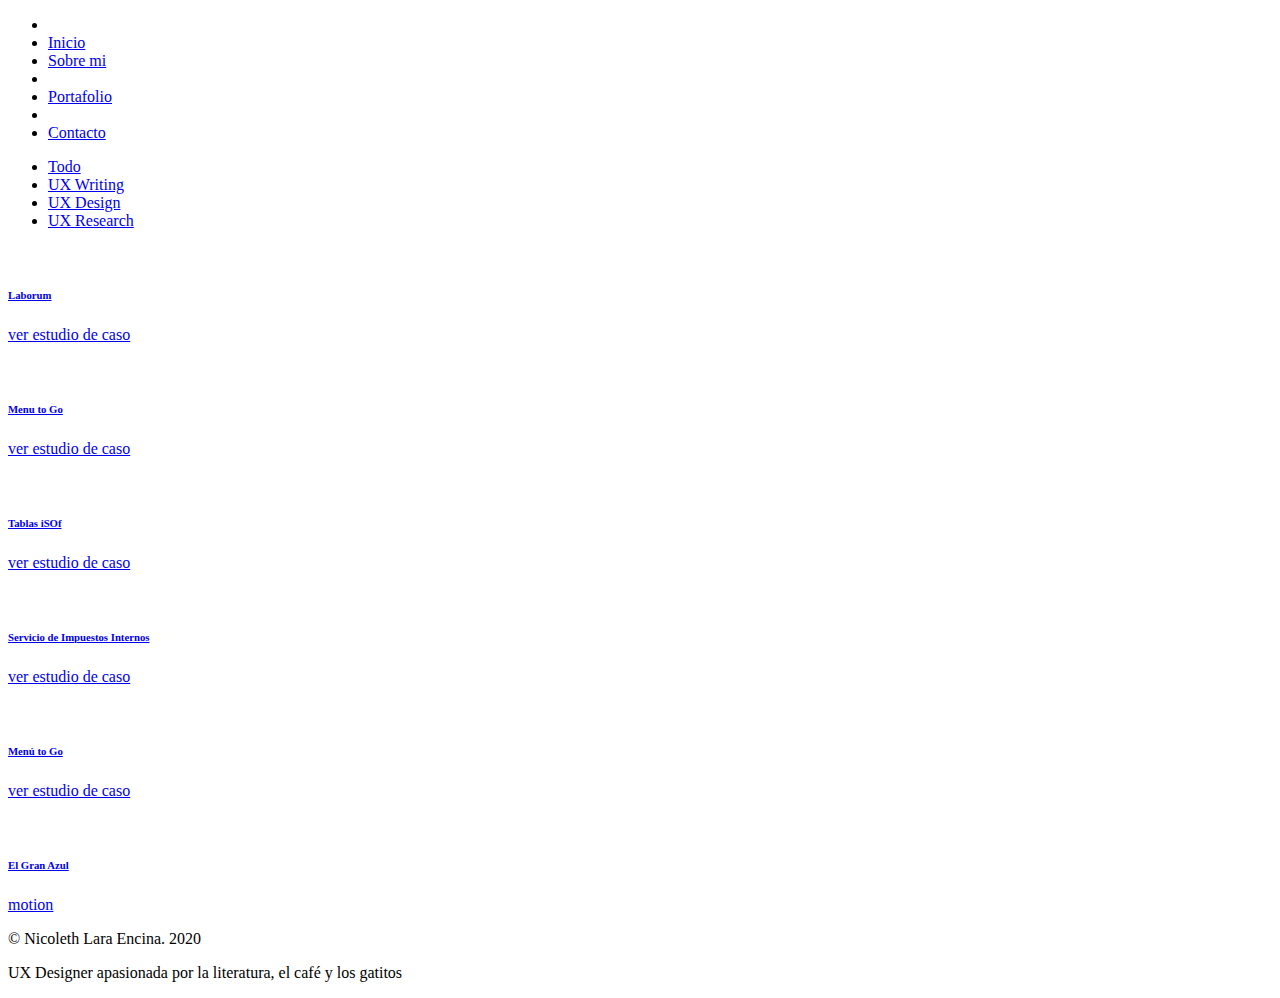
==== pallas template/work3.html @ 093571be "actualizacion" ====
﻿<!DOCTYPE html>
<!--[if IE 8]><html class="no-js lt-ie9" lang="en"> <![endif]-->
<!--[if gt IE 8]>
<!--><html class="no-js" lang="en"><!--<![endif]-->
<head>

	<!-- Basic Page Needs
  ================================================== -->
	<meta charset="utf-8">
	<title>Nicoleth Portafolio</title>
	<meta name="description" content="">
	<meta name="author" content="">

	<!-- Mobile Specific Metas
  ================================================== -->
	<meta name="viewport" content="width=device-width, initial-scale=1, maximum-scale=1">
	
	
	
	<!-- CSS
  ================================================== -->
	<link rel="stylesheet" href="css/base.css"/>
	<link rel="stylesheet" href="css/skeleton.css"/>
	<link rel="stylesheet" href="css/layout.css"/>
	<link rel="stylesheet" href="css/font-awesome.css" />
	<link rel="stylesheet" href="css/retina.css"/>
	<link rel="stylesheet" href="css/animsition.min.css"/>
	

		
	<!-- Favicons
	================================================== -->
	<link rel="shortcut icon" href="favicon.png">
	<link rel="apple-touch-icon" href="apple-touch-icon.png">
	<link rel="apple-touch-icon" sizes="72x72" href="apple-touch-icon-72x72.png">
	<link rel="apple-touch-icon" sizes="114x114" href="apple-touch-icon-114x114.png">
	
	
	
</head>
<body>	

	<div class="animsition">
	
	<!-- MENU
    ================================================== -->	

		<div id="menu-wrap" class="menu-back cbp-af-header">
			<div class="container">
				<div class="sixteen columns">
					<div class="logo"></div>
					<ul class="slimmenu">
						<li>
					
								<li> 
									<a  class="animsition-link" href="index.html">Inicio</a>
								</li>
							
					
						</li>
						<li>
							<a href="about.html" class="animsition-link">Sobre mi</a>
						</li>
						<li>
						
						
								<li>
									<a  class="animsition-link active-menu" href="work3.html">Portafolio</a>
								</li>
								
						
						</li>
					
						<li>
					
								<li>
									<a  class="animsition-link" href="contact1.html">Contacto</a>
								</li>
						
						</li>
						
					</ul>
				</div>
			</div>
		</div>	
		
	<!-- Primary Page Layout
	================================================== -->


	<section class="section white-background portfolio-padding-top-bottom-1">
		<div class="container">			
			<div class="sixteen columns">
				<div id="portfolio-filter">
					<ul id="filter">
						<li><a href="#" class="current" data-filter="*" title="">Todo</a></li>
						<li><a href="#" data-filter=".branding" title="">UX Writing</a></li>
						<li><a href="#" data-filter=".photo" title="">UX Design</a></li>
						<li><a href="#" data-filter=".motion" title="">UX Research</a></li>
						
					</ul>
				</div>
			</div>	
		</div>
		
			<div id="projects-grid">
				<a href="project1.html" class="animsition-link">
					<div class="portfolio-box-1 box-half branding motion">
						<div class="mask-1"></div>
						<img src="images/portfolio/cartalaborum1.jpeg" alt="">
						<h6>Laborum</h6>
						<div class="line-mask"></div>
						<p>ver estudio de caso</p>
					</div>
				</a>
				<a href="project2.html" class="animsition-link">
					<div class="portfolio-box-1 box-half photo motion">
						<div class="mask-1"></div>
						<img src="images/portfolio/MTG1.jpg" alt="">
						<h6>Menu to Go</h6>
						<div class="line-mask"></div>
						<p>ver estudio de caso</p>
					</div>
				</a>
				<a href="project3.html" class="animsition-link">
					<div class="portfolio-box-1 box-half branding photo motion">
						<div class="mask-1"></div>
						<img src="images/portfolio/cartaisof.jpg" alt="">
						<h6>Tablas iSOf</h6>
						<div class="line-mask"></div>
						<p>ver estudio de caso</p>
					</div>
				</a>
				<a href="project4.html" class="animsition-link">
					<div class="portfolio-box-1 box-half photo motion">
						<div class="mask-1"></div>
						<img src="images/portfolio/cartamenu.jpg" alt="">
						<h6>Servicio de Impuestos Internos</h6>
						<div class="line-mask"></div>
						<p>ver estudio de caso</p>
					</div>
				</a>
				<a href="project5.html" class="animsition-link">
					<div class="portfolio-box-1 box-half photo motion">
						<div class="mask-1"></div>
						<img src="images/portfolio/24.jpg" alt="">
						<h6>Menú to Go</h6>
						<div class="line-mask"></div>
						<p>ver estudio de caso</p>
					</div>
				</a>
				<a href="project6.html" class="animsition-link">
					<div class="portfolio-box-1 box-half motion">
						<div class="mask-1"></div>
						<img src="images/portfolio/30.jpg" alt="">
						<h6>El Gran Azul</h6>
						<div class="line-mask"></div>
						<p>motion</p>
					</div>
				</a>
				<!--<a href="project7.html" class="animsition-link">
					<div class="portfolio-box-1 box-half photo">
						<div class="mask-1"></div>
						<img src="images/portfolio/3.jpg" alt="">
						<h6>Concept Design</h6>
						<div class="line-mask"></div>
						<p>photo</p>
					</div>
				</a>
				<a href="project8.html" class="animsition-link">
					<div class="portfolio-box-1 box-half branding">
						<div class="mask-1"></div>
						<img src="images/portfolio/2.jpg" alt="">
						<h6>LOUD</h6>
						<div class="line-mask"></div>
						<p>branding</p>
					</div>
				</a>
				<a href="project9.html" class="animsition-link">
					<div class="portfolio-box-1 box-half web">
						<div class="mask-1"></div>
						<img src="images/portfolio/11.jpg" alt="">
						<h6>Demeter</h6>
						<div class="line-mask"></div>
						<p>web</p>
					</div>
				</a>
				<a href="project10.html" class="animsition-link">
					<div class="portfolio-box-1 box-half photo">
						<div class="mask-1"></div>
						<img src="images/portfolio/10.jpg" alt="">
						<h6>KixBox SS/14</h6>
						<div class="line-mask"></div>
						<p>photo</p>
					</div>
				</a>-->
			</div>
	</section>
	
	<footer class="footer no-shadow">
		<div class="container">
			<div class="sixteen columns">
				<!-- <div class="footer-social">
					<a href="#">twitter</a>
					<a href="#">github</a>
					<a href="#">facebook</a>
					<a href="#">google +</a>
				</div> -->
			</div>
		</div>
		<div class="container">
			<div class="sixteen columns">
				<div class="footer-copy-text">
					<p>© Nicoleth Lara Encina. 2020</p>
					<p>UX Designer apasionada por la literatura, el café y los gatitos</p>
				</div>
			</div>
		</div>
	</footer> 	
		
	</div>		

		
	<!-- JAVASCRIPT
    ================================================== -->
<script type="text/javascript" src="js/jquery.js"></script>	
<script type="text/javascript" src="js/modernizr.custom.js"></script> 	
<script type="text/javascript" src="js/jquery.animsition.min.js"></script>
<script type="text/javascript">
(function($) { "use strict";
	$(document).ready(function() {
	  
	  $(".animsition").animsition({
	  
		inClass               :   'zoom-in-sm',
		outClass              :   'zoom-out-sm',
		inDuration            :    800,
		outDuration           :    800,
		linkElement           :   '.animsition-link', 
		// e.g. linkElement   :   'a:not([target="_blank"]):not([href^=#])'
		loading               :    true,
		loadingParentElement  :   'body', //animsition wrapper element
		loadingClass          :   'animsition-loading',
		unSupportCss          : [ 'animation-duration',
								  '-webkit-animation-duration',
								  '-o-animation-duration'
								],
		//"unSupportCss" option allows you to disable the "animsition" in case the css property in the array is not supported by your browser. 
		//The default setting is to disable the "animsition" in a browser that does not support "animation-duration".
		
		overlay               :   false,
		
		overlayClass          :   'animsition-overlay-slide',
		overlayParentElement  :   'body'
	  });
	});  
})(jQuery);
</script>
<script type="text/javascript" src="js/jquery.easing.js"></script>
<script type="text/javascript" src="js/retina-1.1.0.min.js"></script>
<script type="text/javascript" src="js/classie.js"></script>
<script type="text/javascript" src="js/cbpAnimatedHeader.min.js"></script>
<script type="text/javascript" src="js/menu.js"></script> 	
<script type="text/javascript" src="js/scroll.js"></script>
<script type="text/javascript" src="js/imagesloaded.pkgd.min.js"></script> 
<script type="text/javascript" src="js/masonry.js"></script> 
<script type="text/javascript" src="js/isotope.js"></script> 
<script type="text/javascript" src="js/custom-work3.js"></script>  	  
<!-- End Document
================================================== -->
</body>
</html>
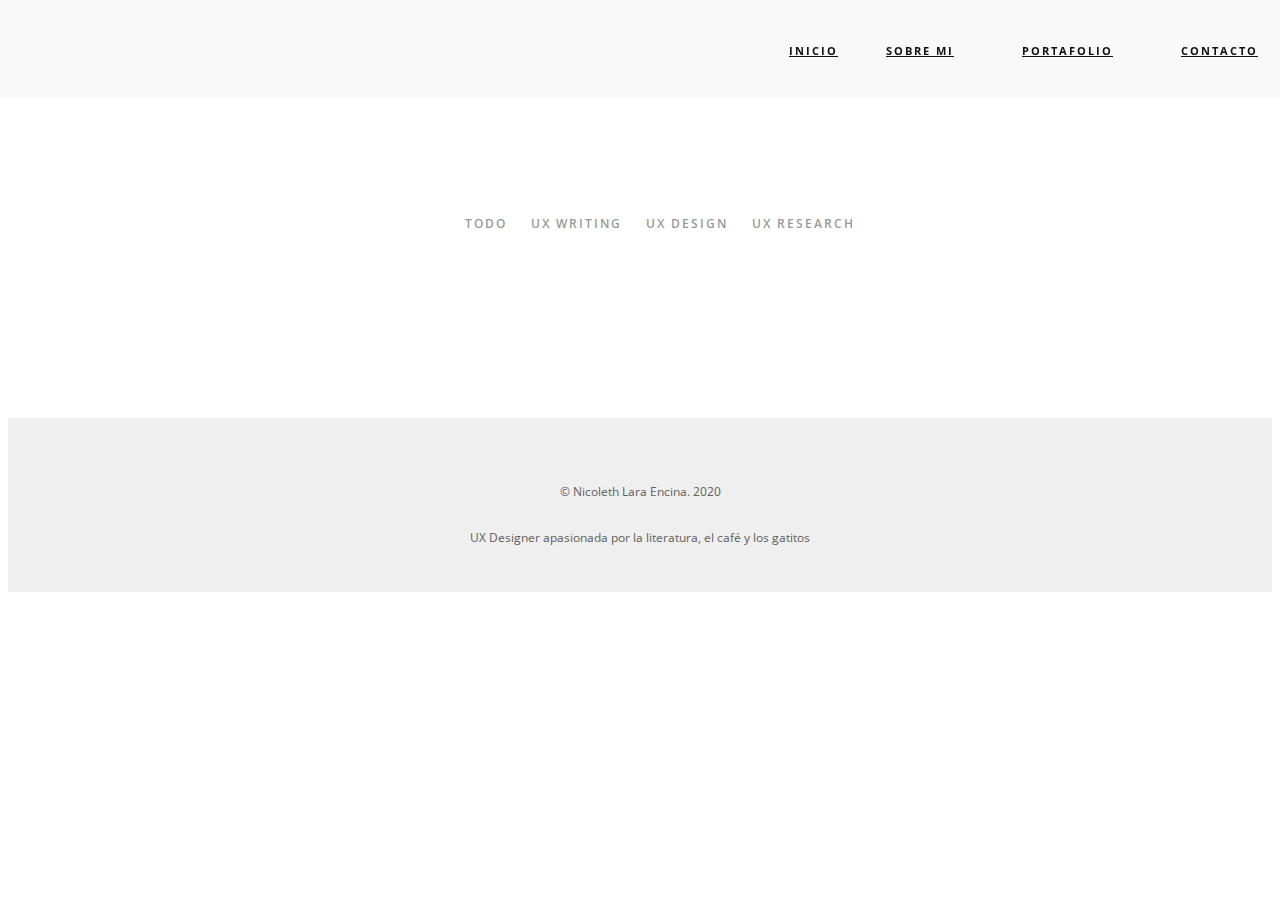
==== commit 97572820: "borre proyectos vacios" ====
--- a/pallas template/work3.html
+++ b/pallas template/work3.html
@@ -122,7 +122,7 @@
 						<p>ver estudio de caso</p>
 					</div>
 				</a>
-				<a href="project3.html" class="animsition-link">
+				<!-- <a href="project3.html" class="animsition-link">
 					<div class="portfolio-box-1 box-half branding photo motion">
 						<div class="mask-1"></div>
 						<img src="images/portfolio/cartaisof.jpg" alt="">
@@ -157,7 +157,7 @@
 						<div class="line-mask"></div>
 						<p>motion</p>
 					</div>
-				</a>
+				</a> -->
 				<!--<a href="project7.html" class="animsition-link">
 					<div class="portfolio-box-1 box-half photo">
 						<div class="mask-1"></div>
--- a/pallas template/css/layout.css
+++ b/pallas template/css/layout.css
@@ -0,0 +1,3274 @@
+
+@import url(http://fonts.googleapis.com/css?family=Open+Sans:300italic,400italic,600italic,700italic,800italic,400,300,600,700,800&subset=latin,cyrillic-ext,greek-ext,greek,vietnamese,latin-ext,cyrillic);
+@import url(http://fonts.googleapis.com/css?family=Satisfy);
+
+
+@import url("colors/color.css");
+
+
+/* #Loading Logo
+================================================== */
+
+.animsition-loading:after{
+	position:fixed;
+	top:50%;
+	width:100%;
+	margin-top:40px;
+    font-family: 'Playball', cursive;
+	font-size:32px;
+	text-align:center;
+	content:"";
+	letter-spacing:3px;
+}
+
+
+
+
+/* #Navigation
+================================================== */
+
+#menu-wrap{
+    position: fixed;
+	padding-bottom:10px;
+	width:100%;
+	z-index:500;
+	top:0;
+	left:0;
+}
+#menu-wrap .container .columns  { 
+	margin-top: 10px;
+	margin-bottom: 10px;
+}
+.menu-back{
+	background: rgba(247,247,247,.8);
+	-webkit-transition : all 0.3s ease-out;
+	-moz-transition : all 0.3s ease-out;
+	-o-transition :all 0.3s ease-out;
+	transition : all 0.3s ease-out;
+}
+
+
+.cbp-af-header {
+	-webkit-transition : all 0.3s ease-out;
+	-moz-transition : all 0.3s ease-out;
+	-o-transition :all 0.3s ease-out;
+	transition : all 0.3s ease-out;
+}
+
+.cbp-af-header.cbp-af-header-shrink {
+	background: rgba(247,247,247,.95);
+	-webkit-transition : all 0.3s ease-out;
+	-moz-transition : all 0.3s ease-out;
+	-o-transition :all 0.3s ease-out;
+	transition : all 0.3s ease-out;
+}
+.cbp-af-header.cbp-af-header-shrink .logo{
+	width:86px;
+	height:16px;
+	top:32px;
+	background:url('../images/logo.png') no-repeat center center;
+	background-size:86px 16px;
+	-webkit-transition : all 0.3s ease-out;
+	-moz-transition : all 0.3s ease-out;
+	-o-transition :all 0.3s ease-out;
+	transition : all 0.3s ease-out;
+}
+
+.cbp-af-header.cbp-af-header-shrink ul.slimmenu {
+	margin-top:1px;
+	margin-bottom:0;
+	-webkit-transition : all 0.3s ease-out;
+	-moz-transition : all 0.3s ease-out;
+	-o-transition :all 0.3s ease-out;
+	transition : all 0.3s ease-out;
+}
+.cbp-af-header.cbp-af-header-shrink ul.slimmenu li:first-child {
+	background:none;
+}
+.cbp-af-header.cbp-af-header-shrink ul.slimmenu li ul li:first-child { 
+	background:none; 
+}
+ul.slimmenu li ul li a {
+    color: #000;
+}
+ul.slimmenu li ul li a:hover {
+}
+ul.slimmenu li ul li { 
+	background:none;
+	padding-left:0; }
+	
+ul.slimmenu li ul {
+	background:rgba(255,255,255,.95);
+	box-shadow: 0 0 15px rgba(0,0,0,0.2);
+}
+
+
+
+
+
+
+.logo{
+	position:absolute;
+	width:100px;
+	height:100px;
+	z-index:10000;
+	left:40px;
+	top:15px;
+	background:url('../images/logo.png') no-repeat center center;
+	background-size:100px 100px;
+	-webkit-transition : all 0.3s ease-out;
+	-moz-transition : all 0.3s ease-out;
+	-o-transition :all 0.3s ease-out;
+	transition : all 0.3s ease-out;
+}
+
+
+
+.menu-collapser {
+    position: relative;
+    width: 100%;
+    height: 48px;
+    line-height: 48px;
+    font-size: 16px;
+    padding: 0 8px;
+    box-sizing: border-box;
+    -moz-box-sizing: border-box;
+    -webkit-box-sizing: border-box
+	-webkit-transition : all 0.3s ease-out;
+	-moz-transition : all 0.3s ease-out;
+	-o-transition :all 0.3s ease-out;
+	transition : all 0.3s ease-out;
+}
+
+.collapse-button {
+    position: absolute;
+    right: 8px;
+    top: 60%;
+    width: 40px;
+    background-image: linear-gradient(to bottom, #151515, #040404);
+    background-repeat: repeat-x;
+    border-style: solid;
+    border-width: 1px;
+    color: #000;
+    box-shadow: 0 1px 0 rgba(255, 255, 255, 0.1) inset, 0 1px 0 rgba(255, 255, 255, 0.075);
+    padding: 7px 10px;
+    text-shadow: 0 -1px 0 rgba(0, 0, 0, 0.25);
+    cursor: pointer;
+    font-size: 14px;
+    text-align: center;
+
+    transform: translate(0, -50%);
+    -o-transform: translate(0, -50%);
+    -ms-transform: translate(0, -50%);
+    -moz-transform: translate(0, -50%);
+    -webkit-transform: translate(0, -50%);
+
+    box-sizing: border-box;
+    -moz-box-sizing: border-box;
+    -webkit-box-sizing: border-box
+}
+.collapse-button:hover, .collapse-button:focus {
+    background-image: none;
+    background-color: #040404;
+    color: #FFF;
+}
+.collapse-button .icon-bar {
+    background-color: #fff;
+    border-radius: 1px 1px 1px 1px;
+    box-shadow: 0 1px 0 rgba(0, 0, 0, 0.25);
+    display: block;
+    height: 2px;
+    width: 18px;
+    margin: 2px 0;
+}
+
+ul.slimmenu {
+	padding-top:10px;
+	padding-right:10px;
+	text-align:right;
+	margin-top:23px;
+	margin-bottom:20px;
+	-webkit-transition : all 0.3s ease-out;
+	-moz-transition : all 0.3s ease-out;
+	-o-transition :all 0.3s ease-out;
+	transition : all 0.3s ease-out;
+}
+ul.slimmenu li {
+    position: relative;
+    display: inline-block;
+	background:url('../images/line.png') 0 14px no-repeat;
+	background-size:15px 10px;
+	padding-left:20px;
+	-webkit-transition : all 0.3s ease-out;
+	-moz-transition : all 0.3s ease-out;
+	-o-transition :all 0.3s ease-out;
+	transition : all 0.3s ease-out;
+}
+ul.slimmenu > li {}
+ul.slimmenu > li:first-child { border-left: 0 }
+ul.slimmenu > li:last-child { margin-right: 0 }
+ul.slimmenu li a {
+    display: block;
+    color: #111111;
+    padding: 10px 0px;
+	cursor:pointer;
+    margin: 0px 12px;
+	font-family: 'Open Sans', sans-serif;
+	font-weight:700;
+	text-transform:uppercase;
+	letter-spacing:2px;
+    border-bottom:1px solid rgba(0,0,0,0);
+    font-size: 11px;
+    -webkit-transition: all 300ms linear;
+    -moz-transition: all 300ms linear;
+    -o-transition: all 300ms linear;
+    -ms-transition: all 300ms linear;
+    transition: all 300ms linear; 
+}
+ul.slimmenu li a:hover {
+    text-decoration: none;
+}
+ul.slimmenu li {
+}
+ul.slimmenu li:first-child {
+	background:none;
+}
+
+ul.slimmenu li .sub-collapser {
+    position: absolute;
+    right: 0;
+    top: 0;
+    width: 48px;
+    height: 100%;
+    z-index: 999;
+    cursor: pointer;
+}
+ul.slimmenu li .sub-collapser:before {
+	display:none;
+}
+ul.slimmenu li .sub-collapser > i {
+	display:none;
+}
+ul.slimmenu li ul {
+    margin: 0;
+    list-style-type: none;
+}
+ul.slimmenu li ul a{
+    font-size:10px;
+}
+ul.slimmenu li ul li:first-child { 
+	background:none; }
+ul.slimmenu li ul li {
+	background:none;
+	padding-left:0; }
+ul.slimmenu li > ul {
+    display: none;
+    position: absolute;
+	text-align:left;
+    left: 0;
+    top: 100%;
+    z-index: 999;
+    width: 140%;
+}
+ul.slimmenu li > ul > li ul {
+    display: none;
+    position: absolute;
+    left: 100%;
+    top: 0;
+    z-index: 999;
+    width: 100%;
+}
+ul.slimmenu.collapsed {
+	padding:0;
+	margin:0;
+}
+ul.slimmenu.collapsed li {
+    display: block;
+    width: 100%;
+    box-sizing: border-box;
+    -moz-box-sizing: border-box;
+    -webkit-box-sizing: border-box;
+}
+ul.slimmenu.collapsed li a {
+    display: block;
+    border-bottom: 1px solid rgba(0, 0, 0, 0);
+    box-sizing: border-box;
+    -moz-box-sizing: border-box;
+    -webkit-box-sizing: border-box
+}
+ul.slimmenu.collapsed li .sub-collapser {
+    height: 40px;
+}
+ul.slimmenu.collapsed li > ul {
+    display: none;
+    position: static;
+}
+
+/* #Home
+================================================== */
+
+.section {
+	position:relative;
+	width:100%;
+}
+.padding-top-bottom{
+	padding-top:140px;
+	padding-bottom:140px;
+}
+.padding-top{
+	padding-top:140px;
+}
+.padding-top-big{
+	padding-top:200px;
+}
+.padding-bottom{
+	padding-bottom:140px;
+}
+.white-background {
+	background-color:#fff;
+}
+
+.grey-background {
+	background-color:#f9f9f9;
+}
+.shadow-sec{
+    box-shadow: 0 0 40px rgba(0, 0, 0, 0.2);
+}
+.hidden-sec{
+    overflow:hidden;
+}
+
+.section-header-text {
+	font-family: 'Montserrat', sans-serif;
+	position:relative;
+	width:100%;
+}
+.section-header-text h4{
+	padding-bottom:10px;
+	text-align:center;
+	color: #212121;
+	font-size: 28px;
+}
+.section-header-text p{
+	font-weight:700;
+	font-size: 15px;
+	line-height:24px;
+	color:#999999;
+	letter-spacing:3px;
+	text-align:center;
+	padding-bottom:20px;
+}
+.section-header-text .line-header{
+	position:relative;
+	width:30px;
+	height:2px;
+	display:block;
+	margin:0 auto;
+	text-align:center;
+}
+
+
+
+.section-header-text-left {
+	position:relative;
+	width:100%;
+}
+.section-header-text-left h4{
+	padding-bottom:10px;
+	text-align:left;
+	color: #212121;
+}
+.section-header-text-left p{
+	font-weight:700;
+	font-size: 15px;
+	line-height:24px;
+	color:#999999;
+	letter-spacing:3px;
+	text-align:left;
+	padding-bottom:20px;
+}
+.section-header-text-left .line-header{
+	position:relative;
+	width:30px;
+	height:2px;
+	display:block;
+}
+
+
+
+
+
+
+
+.section-big-header-text {
+	position:relative;
+	width:100%;
+}
+.section-big-header-text h2{
+	padding-bottom:30px;
+	text-align:left;
+	color: #212121;
+}
+.section-big-header-text p{
+	font-weight:400;
+	font-size: 16px;
+	line-height:28px;
+	color:#777777;
+	letter-spacing:3px;
+	text-align:left;
+	padding-top:50px;
+}
+.section-big-header-text .line-big-header{
+	position:relative;
+	width:30px;
+	height:2px;
+	display:block;
+}
+.text-bottom-margin{
+	padding-bottom:25px;
+}
+
+
+
+
+
+/* #Slider
+================================================== */
+
+#gallery {
+	position: absolute;
+	width: 100%;
+	height: 700px;
+	top: 0;
+	left: 0;
+}
+#controls div {
+}
+#controls div:hover:not(.counter) {
+}
+#controls div:not(.counter) {
+}
+#controls div.sel {
+}	
+.prev {
+	top:50%;
+	margin-top:10px;
+	position:absolute;
+	cursor:pointer;
+	opacity:1;
+	background:url('../images/arrow-left.png') no-repeat center center;
+	-webkit-transition : all 0.2s ease-out;
+	-moz-transition : all 0.2s ease-out;
+	-o-transition :all 0.2s ease-out;
+	transition : all 0.2s ease-out;
+	left:150px;
+	width:31px;
+	height:58px;
+	z-index:1000;
+}
+.next {
+	top:50%;
+	margin-top:10px;
+	position:absolute;
+	cursor:pointer;
+	opacity:1;
+	background:url('../images/arrow-right.png') no-repeat center center;
+	-webkit-transition : all 0.2s ease-out;
+	-moz-transition : all 0.2s ease-out;
+	-o-transition :all 0.2s ease-out;
+	transition : all 0.2s ease-out;
+	right:150px;
+	width:31px;
+	height:58px;
+	z-index:1000;
+}			
+.prev:hover, .next:hover {
+	opacity:.5;
+}
+.prev:active, .next:active {
+	opacity:.5;
+}
+
+/* #Video Background
+================================================== */
+
+.poster_background_home { 
+	position: absolute; 
+	bottom: 0; 
+	left: 0;
+	top:0;
+	right:0;
+	background:url('../images/1a.jpg')no-repeat center center;
+	background-size:cover;
+	width: 100%;
+	height: 100%;
+	z-index: -2;
+	overflow: hidden;
+}
+video#video_background_home { 
+	position: absolute;
+	top:50%;
+	left:50%;
+	min-width: 100%;
+	width: auto;
+	height: auto;
+	z-index: -1;
+	overflow: hidden;
+    -webkit-transform: translateX(-50%) translateY(-50%);
+    -moz-transform: translateX(-50%) translateY(-50%);
+    -ms-transform: translateX(-50%) translateY(-50%);
+    -o-transform: translateX(-50%) translateY(-50%);
+    transform: translateX(-50%) translateY(-50%);
+}
+/* youtube player
+--------------------------------------------------------*/
+
+.mb_YTVPlayer :focus {
+	outline: 0;
+}
+
+.mb_YTVPlayer{
+	display:block;
+	overflow:hidden;
+}
+
+.mbYTP_wrapper iframe{
+	max-width: 4000px !important;
+	overflow:hidden;
+}
+
+.inline_YTPlayer{
+	margin-bottom: 20px;
+	vertical-align:top;
+	position:relative;
+	left:0;
+	overflow: hidden;
+	border-radius: 4px;
+	box-shadow: 0 0 5px rgba(0,0,0,.7);
+	background: rgba(0,0,0,.5);
+}
+
+.inline_YTPlayer img{
+	border: none!important;
+	transform: none!important;
+}
+
+/*CONTROL BAR*/
+.mb_YTVPBar{
+	transition: opacity 1s;
+	width:100%;
+	height:30px;
+	padding:5px;
+	position:absolute;
+	bottom:0;
+	left:0;
+	box-sizing:padding-box;
+	text-align:left;
+	z-index: 1000;
+	font-family: 'Open Sans', sans-serif;
+	font-weight:600;
+	font-size: 13px;
+	line-height:24px;
+	opacity:.8;
+}
+
+.mb_YTVPBar:hover{
+	opacity:.9;
+}
+
+.mb_YTVPBar .buttonBar{
+	transition: all 1s;
+	background:rgba(5,5,5,.9);
+	font-family: 'Open Sans', sans-serif;
+	font-weight:600;
+	font-size: 13px;
+	line-height:24px;
+	position:absolute;
+	top:-17px;
+	left:0;
+	padding: 5px;
+	width:100%;
+	box-sizing: border-box;
+}
+.mb_YTVPBar:hover .buttonBar{
+	background:rgba(5,5,5,1);
+}
+
+.mb_YTVPBar span{
+	display:inline-block;
+	font-family: 'Open Sans', sans-serif;
+	font-weight:600;
+	font-size: 13px;
+	line-height:24px;
+	position:relative;
+	width: 30px;
+	height: 25px;
+	vertical-align: middle;
+}
+.mb_YTVPBar span.mb_YTVPTime{
+	width: 100px;
+	text-align:right;
+	float:right;
+	margin-right:20px;
+}
+
+.mb_YTVPBar span.mb_YTVPUrl,.mb_YTVPBar span.mb_OnlyYT {
+	position: absolute;
+	width: auto;
+	display:block;
+	top:6px;
+	right:20px;
+	cursor: pointer;
+}
+.mb_YTVPBar span.mb_YTVPUrl img{
+	width: 60px;
+}
+
+.mb_YTVPBar span.mb_OnlyYT {
+	left:185px;
+	right: auto;
+}
+.mb_YTVPBar span.mb_OnlyYT img{
+	width: 25px;
+}
+
+.mb_YTVPBar span.mb_YTVPUrl a{
+	color:white;
+}
+
+.mb_YTVPPlaypause,.mb_YTVPlayer .mb_YTVPPlaypause img{
+	cursor:pointer;
+	margin-left: 20px;
+}
+
+.mb_YTVPMuteUnmute{
+	cursor:pointer;
+}
+
+/*PROGRESS BAR*/
+.mb_YTVPProgress{
+	height:12px;
+	width:100%;
+	background:#111;
+	bottom:-2px;
+	left:0;
+}
+
+.mb_YTVPLoaded{
+	height:12px;
+	width:0;
+	background:#555;
+	left:0;
+}
+
+.mb_YTVTime{
+	height:12px;
+	width:0;
+	bottom:0;
+	left:0;
+	opacity:.6;
+}
+
+.YTPOverlay{
+  /*box-shadow: inset 0 0 5px rgba(0,0,0,.5);*/
+}
+
+/* #Moving Home Background
+================================================== */
+.moving-home {
+	background: url('../images/moving-home.jpg') repeat scroll;
+	position: absolute;
+	background-size:cover;
+	top: 0; 
+	left: 0; 
+	bottom: 0;
+	z-index: -1;
+	width:100%; 
+}
+
+/* #Tooltip
+================================================== */
+
+	.tipper { height: 1px; left: -99999px; position: absolute; pointer-events: none; top: -99999px; width: 1px;z-index:100000; }
+	.tipper .tipper-content { background: rgba(0, 0, 0, 0.85);box-shadow: 0 0 25px rgba(0,0,0,0.5);text-transform:uppercase; border-radius: 3px; color: #fff; display: block; float: left; font-family: 'Open Sans', sans-serif; font-size: 10px; margin: 0; padding: 6px 20px; position: relative; white-space: nowrap; }
+	.tipper .tipper-caret { background: url('../images/tipper-icon.png') no-repeat; display: block; height: 11px;  position: absolute; width: 100%; }
+
+	.tipper.right .tipper-content { box-shadow: 1px 0 3px rgba(0, 0, 0, 0.25); }
+	.tipper.right .tipper-caret { background-position: left center; left: -5px; top: 0; }
+
+	.tipper.left .tipper-content { box-shadow: -1px 0 3px rgba(0, 0, 0, 0.25); }
+	.tipper.left .tipper-caret { background-position: right center; right: -5px; top: 0; }
+
+	.tipper.top .tipper-caret,
+	.tipper.bottom .tipper-caret { display: block; float: none; height: 5px;  width: 12px;margin-left:-6px; }
+
+	.tipper.top .tipper-content { box-shadow: 0 -1px 3px rgba(0, 0, 0, 0.25); }
+	.tipper.top .tipper-caret { background-position: center bottom; bottom: -5px; left: 0; text-align:center;}
+
+	.tipper.bottom .tipper-content { box-shadow: 0 1px 3px rgba(0, 0, 0, 0.25); }
+	.tipper.bottom .tipper-caret { background-position: center top; top: -5px; left: 0; }
+
+
+
+
+
+*, *::after, *::before {
+  -webkit-box-sizing: border-box;
+  -moz-box-sizing: border-box;
+  box-sizing: border-box;
+}
+
+body::before {
+  /* never visible - this is used in jQuery to check the current MQ */
+  content: 'mobile';
+  display: none;
+}
+@media only screen and (min-width: 1170px) {
+  body::before {
+    /* never visible - this is used in jQuery to check the current MQ */
+    content: 'desktop';
+  }
+}
+
+
+.home-top {
+	position:relative;
+	width:100%;
+	background-size:cover;
+	background-repeat:no-repeat;
+	background-position:top center;
+	background-image:url('../images/home.jpg');
+}
+.home-top-slider {
+	position:relative;
+	width:100%;
+	background:#fff;
+}
+.home-top-video {
+	position:relative;
+	width:100%;
+	overflow:hidden;
+}
+
+
+a.scroll-down {
+	position:absolute;
+	left:50%;
+	bottom:40px;
+	margin-left:-23px;
+	display: block;
+	height: 46px;
+	width: 46px;
+	overflow: hidden;
+	text-indent: 100%;
+	white-space: nowrap;
+	background: url(../images/cd-icon-arrow.svg) no-repeat center center;
+	background-color:#212121;
+	background-size:25px 25px;
+    -webkit-transition: all 300ms linear;
+    -moz-transition: all 300ms linear;
+    -o-transition: all 300ms linear;
+    -ms-transition: all 300ms linear;
+    transition: all 300ms linear; 
+}
+a.scroll-down.scroll-yt {
+	bottom:70px;
+}
+
+
+.cd-intro {
+	position:absolute;
+	left:50%;
+	top:50%;
+	margin-left:-600px;
+	max-width:1200px;
+	margin-top:-140px;
+	width: 100%;
+	z-index:100;
+}
+.cd-intro h1 {
+	font-size: 50px; 
+	line-height:70px;
+	text-align: center;
+    text-transform: uppercase;
+	letter-spacing:2px
+}
+
+
+.big-text-top { 
+	position: absolute; 
+	top: 50%;
+	margin-top:-100px;
+	width: 100%;
+	font-family: 'Galano-Bold';
+	text-transform:uppercase;
+	text-align:center;
+	font-size: 50px; 
+	line-height:50px;
+	color: #fff;
+	z-index: 20; 
+}
+.big-text-top span{ 
+	background: rgba(0,0,0,.7); 
+	padding-top:15px;
+	padding-bottom:20px;
+	padding-left:45px;
+	padding-right:45px;
+}
+
+
+.small-text { 
+	position: absolute; 
+	top: 50%;
+	margin-top:35px;
+	color:#000;
+	width: 100%;
+	font-family: 'Montserrat', sans-serif;
+	text-align:center;
+	font-size: 23px; 
+	line-height:23px;
+	z-index: 20; 
+}
+
+
+.social-top{ 
+	position:absolute;
+	top:50%;
+	margin-top:100px;
+	width:100%;
+	z-index:1002;
+	height:35px;
+	text-align:center;
+}
+.list-social li {
+    padding:0; 
+    list-style: none;
+	text-align:center; 
+	width:35px;
+    display: inline-block;
+	background: #111111;
+	cursor:pointer;
+	margin-left:2px;
+    -webkit-transition: all 300ms linear;
+    -moz-transition: all 300ms linear;
+    -o-transition: all 300ms linear;
+    -ms-transition: all 300ms linear;
+    transition: all 300ms linear; 
+}
+
+.list-social li.icon-soc a {
+	font-family: 'FontAwesome';
+	font-size: 14px;
+	line-height: 35px;
+	width:35px;
+	color:#fff;
+	opacity:1;
+	margin:0;
+	padding:0;
+    -webkit-transition: all 300ms linear;
+    -moz-transition: all 300ms linear;
+    -o-transition: all 300ms linear;
+    -ms-transition: all 300ms linear;
+    transition: all 300ms linear; 
+}
+.list-social li:hover{
+}
+.list-social li:hover.icon-soc a{
+}
+
+
+@media only screen and (min-width: 1170px) {
+  .cd-section {
+    height: 100vh;
+  }
+}
+
+.cd-block, .cd-half-block {
+  -webkit-transform: translateZ(0);
+  -moz-transform: translateZ(0);
+  -ms-transform: translateZ(0);
+  -o-transform: translateZ(0);
+  transform: translateZ(0);
+  -webkit-backface-visibility: hidden;
+  backface-visibility: hidden;
+}
+
+.cd-block {
+  -webkit-transform-origin: center center;
+  -moz-transform-origin: center center;
+  -ms-transform-origin: center center;
+  -o-transform-origin: center center;
+  transform-origin: center center;
+}
+.cd-section:first-of-type .cd-block {
+  visibility: visible;
+  height: 100vh;
+  background-color: #fff;
+}
+@media only screen and (min-width: 1170px) {
+  .cd-block {
+    position: fixed;
+    width: 100%;
+    min-height: 100vh;
+    top: 0;
+    left: 0;
+    height: 100vh;
+    box-shadow: 0 0 60px rgba(0, 0, 0, 0.3);
+    visibility: hidden;
+  }
+  .cd-section:first-of-type .cd-block {
+    visibility: visible;
+  }
+  .cd-block > * {
+    visibility: visible;
+  }
+}
+
+.cd-half-block {
+  background: #ffffff;
+  color: #263b40;
+}
+.cd-half-block:nth-of-type(1) {
+  height: 60vh;
+  background-color: #263b40;
+  background-position: center center;
+  background-repeat: no-repeat;
+}
+.cd-half-block:nth-of-type(2) {
+  padding: 4em 10%;
+}
+.cd-half-block h2 {
+	text-align:left;
+	padding-bottom:30px;
+}
+.cd-half-block p {
+	text-align:left;
+}
+
+.cd-half-block h2 span{
+}
+
+
+
+.btn {
+	cursor: pointer;
+	padding: 16px 45px;
+	display: inline-block;
+	margin-top: 40px;
+	background:#414141;
+	text-transform: uppercase;
+	letter-spacing: 2px;
+	font-weight: 600;
+	color:#fff;
+	font-size: 12px;
+	line-height:12px;
+	outline: none;
+	position: relative;
+	overflow:hidden;
+    -webkit-transition: all 300ms linear;
+    -moz-transition: all 300ms linear;
+    -o-transition: all 300ms linear;
+    -ms-transition: all 300ms linear;
+    transition: all 300ms linear; 
+}
+.btn:hover {
+	color:#fff;
+}
+
+
+
+.cd-section:nth-of-type(2) .cd-half-block:first-of-type {
+  background-image: url("../images/img-1.jpg");
+  background-size: cover;
+}
+.cd-section:nth-of-type(3) .cd-half-block:first-of-type {
+  background-image: url("../images/img-2.jpg");
+  background-size: cover;
+}
+.cd-section:nth-of-type(4) .cd-half-block:first-of-type {
+  background-image: url("../images/img-3.jpg");
+  background-size: cover;
+}
+.cd-section:nth-of-type(5) .cd-half-block:first-of-type {
+  background-image: url("../images/img-4.jpg");
+  background-size: cover;
+}
+@media only screen and (min-width: 1170px) {
+  .cd-half-block {
+    height: 100vh !important;
+    width: 50%;
+    position: absolute;
+    top: 0;
+  }
+  .cd-half-block .block-text{
+    position: absolute;
+    left: 50%;
+    top: 50%;
+    bottom: auto;
+    right: auto;
+    -webkit-transform: translateX(-50%) translateY(-50%);
+    -moz-transform: translateX(-50%) translateY(-50%);
+    -ms-transform: translateX(-50%) translateY(-50%);
+    -o-transform: translateX(-50%) translateY(-50%);
+    transform: translateX(-50%) translateY(-50%);
+    width: 100%;
+    padding: 0 25%;
+  }
+  .cd-section:nth-of-type(even) .cd-half-block:first-of-type, .cd-section:nth-of-type(odd) .cd-half-block:nth-of-type(2) {
+    left: 0;
+    -webkit-transform: translateX(-100%);
+    -moz-transform: translateX(-100%);
+    -ms-transform: translateX(-100%);
+    -o-transform: translateX(-100%);
+    transform: translateX(-100%);
+  }
+  .cd-section:nth-of-type(odd) .cd-half-block:first-of-type, .cd-section:nth-of-type(even) .cd-half-block:nth-of-type(2) {
+    right: 0;
+    -webkit-transform: translateX(100%);
+    -moz-transform: translateX(100%);
+    -ms-transform: translateX(100%);
+    -o-transform: translateX(100%);
+    transform: translateX(100%);
+  }
+}
+
+.cd-vertical-nav {
+  position: fixed;
+  z-index: 3;
+  right: 2%;
+  top: 50%;
+  bottom: auto;
+  -webkit-transform: translateY(-50%);
+  -moz-transform: translateY(-50%);
+  -ms-transform: translateY(-50%);
+  -o-transform: translateY(-50%);
+  transform: translateY(-50%);
+  display: none;
+}
+.cd-vertical-nav a {
+  display: block;
+  height: 40px;
+  width: 40px;
+  /* image replace */
+  overflow: hidden;
+  text-indent: 100%;
+  white-space: nowrap;
+  background: url(../images/cd-icon-arrow.svg) no-repeat center center;
+  background-color:#212121;
+  background-size:25px 25px;
+  -webkit-transition: opacity 0.2s 0s, visibility 0.2s 0s;
+  -moz-transition: opacity 0.2s 0s, visibility 0.2s 0s;
+  transition: opacity 0.2s 0s, visibility 0.2s 0s;
+    -webkit-transition: all 300ms linear;
+    -moz-transition: all 300ms linear;
+    -o-transition: all 300ms linear;
+    -ms-transition: all 300ms linear;
+    transition: all 300ms linear; 
+}
+.cd-vertical-nav a.cd-prev {
+  -webkit-transform: rotate(180deg);
+  -moz-transform: rotate(180deg);
+  -ms-transform: rotate(180deg);
+  -o-transform: rotate(180deg);
+  transform: rotate(180deg);
+  margin-bottom: 10px;
+}
+.cd-vertical-nav a.inactive {
+  visibility: hidden;
+  opacity: 0;
+  -webkit-transition: opacity 0.2s 0s, visibility 0s 0.2s;
+  -moz-transition: opacity 0.2s 0s, visibility 0s 0.2s;
+  transition: opacity 0.2s 0s, visibility 0s 0.2s;
+}
+.cd-vertical-nav a.inactive1 {
+  visibility: hidden;
+  opacity: 0;
+  -webkit-transition: opacity 0.2s 0s, visibility 0s 0.2s;
+  -moz-transition: opacity 0.2s 0s, visibility 0s 0.2s;
+  transition: opacity 0.2s 0s, visibility 0s 0.2s;
+}
+@media only screen and (min-width: 1170px) {
+  .cd-vertical-nav {
+    display: block;
+  }
+}
+ 
+/* #Text Slider Animation
+================================================== */
+
+.rotating {
+  display: inline-block;
+  -webkit-transform-style: preserve-3d;
+  -moz-transform-style: preserve-3d;
+  -ms-transform-style: preserve-3d;
+  -o-transform-style: preserve-3d;
+  transform-style: preserve-3d;
+  -webkit-transform: rotateX(0) rotateY(0) rotateZ(0);
+  -moz-transform: rotateX(0) rotateY(0) rotateZ(0);
+  -ms-transform: rotateX(0) rotateY(0) rotateZ(0);
+  -o-transform: rotateX(0) rotateY(0) rotateZ(0);
+  transform: rotateX(0) rotateY(0) rotateZ(0);
+  -webkit-transition: 0.5s;
+  -moz-transition: 0.5s;
+  -ms-transition: 0.5s;
+  -o-transition: 0.5s;
+  transition: 0.5s;
+  -webkit-transform-origin-x: 50%;
+}
+
+.rotating.flip {
+  position: relative;
+}
+
+.rotating .front, .rotating .back {
+  left: 0;
+  top: 0;
+  -webkit-backface-visibility: hidden;
+  -moz-backface-visibility: hidden;
+  -ms-backface-visibility: hidden;
+  -o-backface-visibility: hidden;
+  backface-visibility: hidden;
+}
+
+.rotating .front {
+  position: absolute;
+  display: inline-block;
+  -webkit-transform: translate3d(0,0,1px);
+  -moz-transform: translate3d(0,0,1px);
+  -ms-transform: translate3d(0,0,1px);
+  -o-transform: translate3d(0,0,1px);
+  transform: translate3d(0,0,1px);
+}
+
+.rotating.flip .front {
+  z-index: 1;
+}
+
+.rotating .back {
+  display: block;
+  opacity: 0;
+}
+
+.rotating.spin {
+  -webkit-transform: rotate(360deg) scale(0);
+  -moz-transform: rotate(360deg) scale(0);
+  -ms-transform: rotate(360deg) scale(0);
+  -o-transform: rotate(360deg) scale(0);
+  transform: rotate(360deg) scale(0);
+}
+
+
+
+.rotating.flip .back {
+  z-index: 2;
+  display: block;
+  opacity: 1;
+  
+  -webkit-transform: rotateY(180deg) translate3d(0,0,0);
+  -moz-transform: rotateY(180deg) translate3d(0,0,0);
+  -ms-transform: rotateY(180deg) translate3d(0,0,0);
+  -o-transform: rotateY(180deg) translate3d(0,0,0);
+  transform: rotateY(180deg) translate3d(0,0,0);
+}
+
+.rotating.flip.up .back {
+  -webkit-transform: rotateX(180deg) translate3d(0,0,0);
+  -moz-transform: rotateX(180deg) translate3d(0,0,0);
+  -ms-transform: rotateX(180deg) translate3d(0,0,0);
+  -o-transform: rotateX(180deg) translate3d(0,0,0);
+  transform: rotateX(180deg) translate3d(0,0,0);
+}
+
+.rotating.flip.cube .front {
+  -webkit-transform: translate3d(0,0,100px) scale(0.9,0.9);
+  -moz-transform: translate3d(0,0,100px) scale(0.85,0.85);
+  -ms-transform: translate3d(0,0,100px) scale(0.85,0.85);
+  -o-transform: translate3d(0,0,100px) scale(0.85,0.85);
+  transform: translate3d(0,0,100px) scale(0.85,0.85);
+}
+
+.rotating.flip.cube .back {
+  -webkit-transform: rotateY(180deg) translate3d(0,0,100px) scale(0.9,0.9);
+  -moz-transform: rotateY(180deg) translate3d(0,0,100px) scale(0.85,0.85);
+  -ms-transform: rotateY(180deg) translate3d(0,0,100px) scale(0.85,0.85);
+  -o-transform: rotateY(180deg) translate3d(0,0,100px) scale(0.85,0.85);
+  transform: rotateY(180deg) translate3d(0,0,100px) scale(0.85,0.85);
+}
+
+.rotating.flip.cube.up .back {
+  -webkit-transform: rotateX(180deg) translate3d(0,0,100px) scale(0.9,0.9);
+  -moz-transform: rotateX(180deg) translate3d(0,0,100px) scale(0.85,0.85);
+  -ms-transform: rotateX(180deg) translate3d(0,0,100px) scale(0.85,0.85);
+  -o-transform: rotateX(180deg) translate3d(0,0,100px) scale(0.85,0.85);
+  transform: rotateX(180deg) translate3d(0,0,100px) scale(0.85,0.85);
+}
+
+/* #about
+================================================== */
+
+.about-top {
+	position:relative;
+	width:100%;
+	overflow:hidden;
+	background:url('../images/about.jpg') no-repeat top center;
+	background-size:cover;
+} 
+
+.team-wrap{
+	position:relative;
+	width:100%;
+	padding-bottom:70px;
+	overflow:hidden;
+}
+.team-wrap img{
+	width:100%;
+	height:auto;
+	display:block;
+}
+
+
+.team-wrap .mask-team{
+	position:absolute;
+	-moz-box-sizing: content-box;
+	-webkit-box-sizing: content-box;
+	box-sizing: content-box;
+	width:100%;
+	height:100%;
+	left:0;
+	top:calc(100% - 70px);
+	overflow:hidden;
+	z-index:2;
+    -webkit-transition: all 300ms linear;
+    -moz-transition: all 300ms linear;
+    -o-transition: all 300ms linear;
+    -ms-transition: all 300ms linear;
+    transition: all 300ms linear;	
+}
+.team-wrap:hover .mask-team{
+	background:rgba(255,255,255,.9);
+	top:0;	
+}
+.team-wrap .mask-team h6{
+	text-align:left;
+	padding-bottom:5px;	
+	padding-top:30px;		
+	padding-left:30px;
+}
+.team-wrap .mask-team p span{
+	width:100%;
+	font-size:10px;
+	display:block;
+	font-family: 'Open Sans', sans-serif;
+	font-weight:600;
+	line-height:14px;
+	text-align:left;	
+	padding-bottom:20px;		
+	padding-left:30px;
+	letter-spacing:2px;
+	text-transform: uppercase;
+}
+.team-wrap .mask-team ul{
+	display:block;	
+	padding-bottom:23px;		
+	padding-left:30px;
+}
+.team-wrap .mask-team ul li{	
+	margin-bottom:2px;
+}
+.team-wrap .mask-team ul li p span{
+	font-family: 'FontAwesome';
+	padding-right:10px;
+	font-size: 6px;
+	line-height:17px;
+	vertical-align:text-top;
+	display:inline-block;
+	text-align:left;	
+	padding-bottom:0;		
+	padding-left:0;
+	width:auto;
+}
+.team-wrap .mask-team ul li p {
+	text-align:left;
+	font-family: 'Open Sans', sans-serif;
+	font-weight:500;
+	font-size: 10px;
+	line-height:25px;
+	color:#606060;
+	letter-spacing:2px;
+	text-transform: uppercase;
+}
+
+.social-team{ 
+	position:relative;
+	z-index:2;
+	height:25px;
+}
+.list-social-team li {
+    list-style: none;
+	text-align:left;
+    display: inline-block;
+	float:left;
+	padding-left:15px;
+	margin-right:15px;
+	border-left:1px dotted rgba(0,0,0,.2);
+    -webkit-transition: all 300ms linear;
+    -moz-transition: all 300ms linear;
+    -o-transition: all 300ms linear;
+    -ms-transition: all 300ms linear;
+    transition: all 300ms linear; 
+}
+.list-social-team li:first-child {
+	padding-left:0;
+	border-left:none;;
+}
+.list-social-team li.icon-soc-team a {
+	font-family: 'FontAwesome';
+    display: block;
+	font-size: 14px;
+	line-height: 25px;
+	color:#212121;
+	opacity:1;
+	margin:0;
+	padding:0;
+    -webkit-transition: all 300ms linear;
+    -moz-transition: all 300ms linear;
+    -o-transition: all 300ms linear;
+    -ms-transition: all 300ms linear;
+    transition: all 300ms linear; 
+}
+.list-social-team li:hover{
+}
+.list-social-team li:hover.icon-soc-team a{
+	opacity:.6;
+}
+
+
+
+.services-box {
+	position:relative;
+	width:100%;
+	overflow:hidden;
+}
+.services-box:after {
+  content: '';
+  display: block;
+  clear: both;
+}
+
+.services-box h6 {
+	text-align:left;
+	padding-bottom:15px;
+}
+.services-box h6 span {
+	font-family: 'FontAwesome';
+	padding-right:15px;
+    -webkit-transition: all 300ms linear;
+    -moz-transition: all 300ms linear;
+    -o-transition: all 300ms linear;
+    -ms-transition: all 300ms linear;
+    transition: all 300ms linear; 
+}
+.services-box p {
+	text-align:left;
+}
+
+
+/* #portfolio
+================================================== */
+
+.work-top {
+	position:relative;
+	width:100%;
+	overflow:hidden;
+	background:url('../images/portfolio/work-top.jpg') no-repeat center center;
+	background-size:cover;
+} 
+
+
+.big-text-portfolio-top { 
+	position: absolute; 
+	bottom:100px;
+	left:100px;
+	text-align:left;
+	z-index: 20; 
+}
+.big-text-portfolio-top h2{
+	text-align:left;
+}
+.big-text-portfolio-top p{
+	text-align:left;
+    text-transform: uppercase;
+	letter-spacing:2px;
+	font-weight:600;
+	padding-top:15px;
+	
+}
+
+
+
+
+#projects-grid{
+	position:relative;
+	text-align:center;
+	margin:0 auto;
+	width:calc(100% - 20px);
+	max-width:1360px;
+}
+#projects-grid:after {
+  content: '';
+  display: block;
+  clear: both;
+}
+
+.portfolio-padding-top-bottom{
+	padding-top:100px;
+	padding-bottom:115px;
+}
+.portfolio-padding-top-bottom-1{
+	padding-top:190px;
+	padding-bottom:115px;
+}
+
+
+.portfolio-box-1{
+	position:relative;
+	float:left;
+	width:33.3333333333%;
+	display:inline-block;
+	-moz-box-sizing: border-box;
+	-webkit-box-sizing: border-box;
+	box-sizing: border-box;
+	overflow:hidden;
+	margin-left:-1px;
+	-webkit-transform: translate3d(1px,0,0);
+	transform: translate3d(1px,0,0);
+}
+.portfolio-box-1.box-port-half{
+	width:66.666666666%;
+	margin-left:-3px;
+	-webkit-transform: translate3d(3px,0,0);
+	transform: translate3d(3px,0,0);
+}
+.portfolio-box-1.box-half{
+	width:50%;
+	margin-left:-2px;
+	-webkit-transform: translate3d(2px,0,0);
+	transform: translate3d(2px,0,0);
+}
+.portfolio-box-1 .mask-1{
+	position:absolute;
+	width:100%;
+	height:100%;
+	top:0;
+	left:0;
+	-moz-box-sizing: border-box;
+	border:25px solid #fff;
+	-webkit-box-sizing: border-box;
+	box-sizing: border-box;
+	background:rgba(0,0,0,0);
+	z-index:2;
+    -webkit-transition: all 300ms linear;
+    -moz-transition: all 300ms linear;
+    -o-transition: all 300ms linear;
+    -ms-transition: all 300ms linear;
+    transition: all 300ms linear; 
+}
+.portfolio-box-1 .mask-1.no-border-work{
+	border:0 solid #fff;
+}
+.portfolio-box-1:hover .mask-1{
+	background:rgba(0,0,0,.9);
+}
+.portfolio-box-1 h6{
+	position:absolute;
+	top:50px;
+	left:120px;
+	color:#fff;
+	z-index:4;
+	opacity:0;
+    -webkit-transition: all 300ms linear;
+    -moz-transition: all 300ms linear;
+    -o-transition: all 300ms linear;
+    -ms-transition: all 300ms linear;
+    transition: all 300ms linear; 
+}
+.portfolio-box-1:hover h6{
+	left:50px;
+	opacity:1;
+}
+.portfolio-box-1 .line-mask{
+	position:absolute;
+	top:88px;
+	left:120px;
+	z-index:4;
+	opacity:0;
+	width:30px;
+	height:1px;
+    -webkit-transition: all 300ms linear;
+    -moz-transition: all 300ms linear;
+    -o-transition: all 300ms linear;
+    -ms-transition: all 300ms linear;
+    transition: all 300ms linear; 
+}
+.portfolio-box-1:hover .line-mask{
+	left:50px;
+	opacity:1;
+	-webkit-transition-delay:0.2s;
+	transition-delay:0.2s;
+}
+.portfolio-box-1 p{
+	position:absolute;
+	top:103px;
+	left:120px;
+	color:#fff;
+	z-index:4;
+	opacity:0;
+	font-size:10px;
+	font-family: 'Open Sans', sans-serif;
+	font-weight:600;
+	line-height:14px;
+	text-align:left;	
+	letter-spacing:3px;
+	text-transform: uppercase;
+    -webkit-transition: all 300ms linear;
+    -moz-transition: all 300ms linear;
+    -o-transition: all 300ms linear;
+    -ms-transition: all 300ms linear;
+    transition: all 300ms linear; 
+}
+.portfolio-box-1:hover p{
+	left:50px;
+	opacity:1;
+	-webkit-transition-delay:0.4s;
+	transition-delay:0.4s;
+}
+.portfolio-box-1 img{
+	width:100%;
+	height:auto;
+	display:block;
+    -webkit-transition: all 300ms linear;
+    -moz-transition: all 300ms linear;
+    -o-transition: all 300ms linear;
+    -ms-transition: all 300ms linear;
+    transition: all 300ms linear; 
+}
+.portfolio-box-1:hover img{
+    -webkit-transform: scale(1.05);
+    -moz-transform: scale(1.05);
+    -ms-transform: scale(1.05);
+    -o-transform: scale(1.05);
+    transform: scale(1.05);
+}
+
+
+
+
+#portfolio-filter {
+	position:relative;
+	width:100%;
+	text-align: center;
+	padding-bottom:50px;
+}
+#filter {
+	position:relative;
+	width:100%;
+	text-align: center;
+}
+
+#filter li {
+	display: inline-block;
+	text-align: center;
+}
+#filter:after {
+  content: '';
+  display: block;
+  clear: both;
+}
+#filter li a {
+	position: relative;
+	display: inline-block;
+	font-family: 'Open Sans', sans-serif;
+	font-weight:600;
+	text-transform: uppercase;
+	-moz-box-sizing: border-box;
+	-webkit-box-sizing: border-box;
+	box-sizing: border-box;
+	font-size: 12px; 
+	margin-bottom:5px;
+	text-align: center;
+	outline: none;
+	color: #999999;
+	margin-left:10px;
+	margin-right:10px;
+	letter-spacing:2px;
+	text-decoration: none;
+    -webkit-transition: all 300ms linear;
+    -moz-transition: all 300ms linear;
+    -o-transition: all 300ms linear;
+    -ms-transition: all 300ms linear;
+    transition: all 300ms linear;
+}
+
+.isotope-item {
+    z-index: 2;
+}
+.isotope-hidden.isotope-item {
+    pointer-events: none;
+    z-index: 1;
+}
+.isotope, .isotope .isotope-item {
+    -webkit-transition-duration: 0.6s;
+       -moz-transition-duration: 0.6s;
+            transition-duration: 0.6s;
+}
+.isotope {
+    -webkit-transition-property: height, width;
+       -moz-transition-property: height, width;
+            transition-property: height, width;
+}
+.isotope .isotope-item {
+    -webkit-transition-property: -webkit-transform, opacity;
+       -moz-transition-property:    -moz-transform, opacity;
+        -ms-transition-property:     -ms-transform, opacity;
+         -o-transition-property:         top, left, opacity;
+            transition-property:         transform, opacity;
+}
+
+
+
+/* #projects
+================================================== */
+
+.projects-padding-top-bottom{
+	padding-top:220px;
+	padding-bottom:50px;
+}
+.projects-padding-top{
+	padding-top:220px;
+}
+
+.section-project-text{
+	position:relative;
+	width:100%;
+	margin:0 auto;
+	
+}
+.section-project-text p{
+	text-align:center;
+	width:100%;
+	max-width:850px;
+	margin:0 auto;
+	font-size: 18px;
+	margin-bottom: 50px;
+}
+
+
+.btn-projects {
+	cursor: pointer;
+	height:50px;
+	width:150px;
+	margin:0 auto;
+	text-align:center;
+	display: block;
+	margin-top: 30px;
+	color:#fff;
+	text-transform: uppercase;
+	letter-spacing: 2px;
+	font-weight: 600;
+	color:#fff;
+	font-size: 12px;
+	line-height:50px;
+	outline: none;
+	position: relative;
+	overflow:hidden;
+    -webkit-transition: all 300ms linear;
+    -moz-transition: all 300ms linear;
+    -o-transition: all 300ms linear;
+    -ms-transition: all 300ms linear;
+    transition: all 300ms linear; 
+}
+.btn-projects:hover {
+	background:#212121;
+	color:#fff;
+}
+
+.project2-top {
+	position:relative;
+	width:100%;
+	overflow:hidden;
+	background:url('../images/portfolio/19a.jpg') no-repeat center center;
+	background-size:cover;
+} 
+
+.project3-top {
+	position:relative;
+	width:100%;
+	overflow:hidden;
+	background:url('../images/portfolio/12a.jpg') no-repeat center center;
+	background-size:cover;
+} 
+
+.project4-top {
+	position:relative;
+	width:100%;
+	overflow:hidden;
+	background:url('../images/portfolio/1a.jpg') no-repeat center center;
+	background-size:cover;
+}
+
+.project6-top {
+	position:relative;
+	width:100%;
+	overflow:hidden;
+	background:url('../images/portfolio/30a.jpg') no-repeat center center;
+	background-size:cover;
+}
+
+
+
+#owl-portfolio-slider{
+}
+#owl-portfolio-slider .item {
+	position:relative;
+	width:100%;
+}
+#owl-portfolio-slider .item img{
+	width:100%;
+	height:auto;
+	display:block;
+}
+
+
+.project7-top {
+	position:relative;
+	width:100%;
+	overflow:hidden;
+	background:url('../images/portfolio/3a.jpg') no-repeat center center;
+	background-size:cover;
+}
+
+.project10-top {
+	position:relative;
+	width:100%;
+	overflow:hidden;
+	background:#ffffff url('../images/portfolio/10a.gif') no-repeat center center;
+	background-size:500px 500px;
+}
+
+/* #blog
+================================================== */
+
+.blog-top {
+	position:relative;
+	width:100%;
+	overflow:hidden;
+	background:url('../images/blog.jpg') no-repeat center center;
+	background-size:cover;
+} 
+
+
+
+
+
+
+
+@media only screen and (min-width: 1170px) {
+  .cd-section-blog {
+    height: 100vh;
+  }
+}
+
+.cd-block-blog, .cd-half-block-blog {
+  -webkit-transform: translateZ(0);
+  -moz-transform: translateZ(0);
+  -ms-transform: translateZ(0);
+  -o-transform: translateZ(0);
+  transform: translateZ(0);
+  -webkit-backface-visibility: hidden;
+  backface-visibility: hidden;
+}
+
+.cd-block-blog {
+  -webkit-transform-origin: center center;
+  -moz-transform-origin: center center;
+  -ms-transform-origin: center center;
+  -o-transform-origin: center center;
+  transform-origin: center center;
+}
+.cd-section-blog:first-of-type .cd-block-blog {
+  visibility: visible;
+  height: 100vh;
+  background-color: #fff;
+}
+@media only screen and (min-width: 1170px) {
+  .cd-block-blog {
+    position: fixed;
+    width: 100%;
+    min-height: 100vh;
+    top: 0;
+    left: 0;
+    height: 100vh;
+    box-shadow: 0 0 60px rgba(0, 0, 0, 0.3);
+    visibility: hidden;
+  }
+  .cd-section-blog:first-of-type .cd-block-blog {
+    visibility: visible;
+  }
+  .cd-block-blog > * {
+    visibility: visible;
+  }
+}
+
+.cd-half-block-blog {
+  background: #ffffff;
+  color: #263b40;
+}
+.cd-half-block-blog:nth-of-type(1) {
+  height: 60vh;
+  background-color: #263b40;
+  background-position: center center;
+  background-repeat: no-repeat;
+}
+.cd-half-block-blog:nth-of-type(2) {
+  padding: 4em 10%;
+}
+.cd-half-block-blog h3 {
+	text-align:left;
+	padding-bottom:25px;
+}
+.cd-half-block-blog p {
+	text-align:left;
+}
+
+.blog-date{
+	text-align:left;
+	padding-bottom:10px;
+	font-family: 'Open Sans', sans-serif;
+	font-weight:600;
+	font-size: 12px;
+	line-height:26px;
+    text-transform: uppercase;
+	letter-spacing:2px;
+}
+.blog-date span{
+	color:#bababa;
+	font-style: italic;
+	padding-left:10px;
+}
+
+
+.cd-half-block-blog h3 span{
+}
+.cd-section-blog:nth-of-type(2) .cd-half-block-blog:first-of-type {
+  background-image: url("../images/blog/1.jpg");
+  background-size: cover;
+}
+.cd-section-blog:nth-of-type(3) .cd-half-block-blog:first-of-type {
+  background-image: url("../images/blog/2.jpg");
+  background-size: cover;
+}
+.cd-section-blog:nth-of-type(4) .cd-half-block-blog:first-of-type {
+  background-image: url("../images/blog/3.jpg");
+  background-size: cover;
+}
+.cd-section-blog:nth-of-type(5) .cd-half-block-blog:first-of-type {
+  background-image: url("../images/blog/4.jpg");
+  background-size: cover;
+}
+@media only screen and (min-width: 1170px) {
+  .cd-half-block-blog {
+    height: 100vh !important;
+    width: 50%;
+    position: absolute;
+    top: 0;
+  }
+  .cd-half-block-blog .block-text-blog{
+    position: absolute;
+    left: 50%;
+    top: 50%;
+    bottom: auto;
+    right: auto;
+    -webkit-transform: translateX(-50%) translateY(-50%);
+    -moz-transform: translateX(-50%) translateY(-50%);
+    -ms-transform: translateX(-50%) translateY(-50%);
+    -o-transform: translateX(-50%) translateY(-50%);
+    transform: translateX(-50%) translateY(-50%);
+    width: 100%;
+    padding: 0 25%;
+  }
+  .cd-section-blog:nth-of-type(even) .cd-half-block-blog:first-of-type, .cd-section-blog:nth-of-type(odd) .cd-half-block-blog:nth-of-type(2) {
+    left: 0;
+    -webkit-transform: translateX(-100%);
+    -moz-transform: translateX(-100%);
+    -ms-transform: translateX(-100%);
+    -o-transform: translateX(-100%);
+    transform: translateX(-100%);
+  }
+  .cd-section-blog:nth-of-type(odd) .cd-half-block-blog:first-of-type, .cd-section-blog:nth-of-type(even) .cd-half-block-blog:nth-of-type(2) {
+    right: 0;
+    -webkit-transform: translateX(100%);
+    -moz-transform: translateX(100%);
+    -ms-transform: translateX(100%);
+    -o-transform: translateX(100%);
+    transform: translateX(100%);
+  }
+}
+
+.cd-vertical-nav-blog {
+  position: fixed;
+  z-index: 3;
+  right: 2%;
+  top: 50%;
+  bottom: auto;
+  -webkit-transform: translateY(-50%);
+  -moz-transform: translateY(-50%);
+  -ms-transform: translateY(-50%);
+  -o-transform: translateY(-50%);
+  transform: translateY(-50%);
+  display: none;
+}
+.cd-vertical-nav-blog a {
+  display: block;
+  height: 40px;
+  width: 40px;
+  /* image replace */
+  overflow: hidden;
+  text-indent: 100%;
+  white-space: nowrap;
+  background: url(../images/cd-icon-arrow.svg) no-repeat center center;
+  background-color:#212121;
+  background-size:25px 25px;
+  -webkit-transition: opacity 0.2s 0s, visibility 0.2s 0s;
+  -moz-transition: opacity 0.2s 0s, visibility 0.2s 0s;
+  transition: opacity 0.2s 0s, visibility 0.2s 0s;
+    -webkit-transition: all 300ms linear;
+    -moz-transition: all 300ms linear;
+    -o-transition: all 300ms linear;
+    -ms-transition: all 300ms linear;
+    transition: all 300ms linear; 
+}
+.cd-vertical-nav-blog a.cd-prev-blog {
+  -webkit-transform: rotate(180deg);
+  -moz-transform: rotate(180deg);
+  -ms-transform: rotate(180deg);
+  -o-transform: rotate(180deg);
+  transform: rotate(180deg);
+  margin-bottom: 10px;
+}
+.cd-vertical-nav-blog a.inactive-blog {
+  visibility: hidden;
+  opacity: 0;
+  -webkit-transition: opacity 0.2s 0s, visibility 0s 0.2s;
+  -moz-transition: opacity 0.2s 0s, visibility 0s 0.2s;
+  transition: opacity 0.2s 0s, visibility 0s 0.2s;
+}
+.cd-vertical-nav-blog a.inactive1-blog {
+  visibility: hidden;
+  opacity: 0;
+  -webkit-transition: opacity 0.2s 0s, visibility 0s 0.2s;
+  -moz-transition: opacity 0.2s 0s, visibility 0s 0.2s;
+  transition: opacity 0.2s 0s, visibility 0s 0.2s;
+}
+@media only screen and (min-width: 1170px) {
+  .cd-vertical-nav-blog {
+    display: block;
+  }
+}
+
+
+
+
+.image-auto-wraper{
+	position:relative;
+	width:100%;
+	overflow:hidden;
+	display: flex;
+	justify-content: center;
+} 
+.image-auto-wraper img{
+	width:85%;
+	height:auto;
+	align-content: center;
+	display:flex;
+
+	justify-content: center;
+
+	margin-bottom: 40px;
+} 
+
+
+
+.project-arrows-wrapper{
+	position:relative;
+	width:100%;
+}
+.project-arrows-wrapper {
+  content: '';
+  display: block;
+  clear: both;
+}
+.project-arrow-left{
+	position:relative;
+	display:inline-block;
+	float:left;
+	height:60px;
+	width:49.99999999%;
+	min-width:100px;
+	background-image:url('../images/project-left.svg');
+	background-position:center left;
+	background-repeat:no-repeat;
+	background-size:100px 100px;
+}
+.project-arrow-left p{
+	font-family: 'Open Sans', sans-serif;
+	font-weight:600;
+	font-size: 12px;
+	line-height:60px;
+	color:#828282;
+	text-align:left;
+    text-transform: uppercase;
+	letter-spacing:2px;
+	padding-left:40px;
+	opacity:0;
+    -webkit-transition: all 300ms linear;
+    -moz-transition: all 300ms linear;
+    -o-transition: all 300ms linear;
+    -ms-transition: all 300ms linear;
+    transition: all 300ms linear;
+}
+.project-arrow-left:hover p{
+	padding-left:90px;
+	opacity:1;
+}
+.project-arrow-right{
+	position:relative;
+	display:inline-block;
+	float:right;
+	height:60px;
+	width:49.99999999%;
+	min-width:100px;
+	background-image:url('../images/project-right.svg');
+	background-position:center right;
+	background-repeat:no-repeat;
+	background-size:100px 100px;
+}
+.project-arrow-right p{
+	font-family: 'Open Sans', sans-serif;
+	font-weight:600;
+	font-size: 12px;
+	line-height:60px;
+	color:#828282;
+	text-align:right;
+    text-transform: uppercase;
+	letter-spacing:2px;
+	padding-right:40px;
+	opacity:0;
+    -webkit-transition: all 300ms linear;
+    -moz-transition: all 300ms linear;
+    -o-transition: all 300ms linear;
+    -ms-transition: all 300ms linear;
+    transition: all 300ms linear;
+}
+.project-arrow-right:hover p{
+	padding-right:90px;
+	opacity:1;
+}
+
+.post-top {
+	position:relative;
+	width:100%;
+	overflow:hidden;
+	background:url('../images/blog/1.jpg') no-repeat center center;
+	background-size:cover;
+} 
+
+
+
+.gu-box{
+	position:relative;
+	width:100%;
+	border-left:2px solid #bababa;
+	padding-bottom:30px;
+}
+.gu-box p{
+	color:#000;
+	padding-left:40px;
+	padding-top:30px;
+	padding-bottom:20px;
+	font-style: italic;
+	font-family: 'Open Sans', sans-serif;
+	font-weight:400;
+	font-size: 16px;
+	line-height:28px;
+}
+.gu-box span{
+	color:#999999;
+	padding-left:40px;
+	font-family: 'Open Sans', sans-serif;
+	font-weight:600;
+	letter-spacing:3px;
+	font-size: 12px;
+	line-height:20px;
+}
+.gu-box.margin-gu{
+	margin-top:20px;
+	margin-bottom:20px;
+}
+
+/* #shortcodes
+================================================== */
+
+.shortcodes-top {
+	position:relative;
+	width:100%;
+	overflow:hidden;
+	background:url('../images/shortcodes.jpg') no-repeat center center;
+	background-size:cover;
+} 
+
+
+.columns-block {
+	position:relative;
+	width:100%;
+	background:#efefef;
+	height:50px;
+    -webkit-transition: all 300ms linear;
+    -moz-transition: all 300ms linear;
+    -o-transition: all 300ms linear;
+    -ms-transition: all 300ms linear;
+    transition: all 300ms linear;
+} 
+.columns-block:hover {
+	background:#f5f5f5;
+}
+.columns-block p{
+	line-height:50px;
+	text-align:center;
+} 
+
+
+
+.pricing-item{
+	position:relative;
+	width:100%;
+	-moz-box-sizing: border-box;
+	-webkit-box-sizing: border-box;
+	box-sizing: border-box;
+	background: #f2f2f2;
+	padding:40px;
+	margin:0 auto;
+	text-align:center;
+    -webkit-transition: all 300ms linear;
+    -moz-transition: all 300ms linear;
+    -o-transition: all 300ms linear;
+    -ms-transition: all 300ms linear;
+    transition: all 300ms linear;
+    -webkit-transform: scale(0.95);
+    -moz-transform: scale(0.95);
+    -ms-transform: scale(0.95);
+    -o-transform: scale(0.95);
+    transform: scale(0.95);
+}
+.pricing-item:hover{
+    -webkit-transform: scale(1);
+    -moz-transform: scale(1);
+    -ms-transform: scale(1);
+    -o-transform: scale(1);
+    transform: scale(1);
+}
+.pricing-item.popular{
+    -webkit-transform: scale(1);
+    -moz-transform: scale(1);
+    -ms-transform: scale(1);
+    -o-transform: scale(1);
+    transform: scale(1);
+}
+.pricing-item h6{
+	text-align:center;
+	padding-bottom:20px;
+    -webkit-transition: all 300ms linear;
+    -moz-transition: all 300ms linear;
+    -o-transition: all 300ms linear;
+    -ms-transition: all 300ms linear;
+    transition: all 300ms linear;
+}
+.pricing-item p{
+	text-align:center;
+	padding-top:3px;
+	padding-bottom:3px;
+    text-transform: uppercase;
+	letter-spacing:2px;
+	font-size: 12px;
+	color:#626262;
+}
+.pricing-item p span{
+	font-weight:800;
+}
+.pricing-item .number-price{
+	position:relative;
+	width:100%;
+	font-family: 'Open Sans', sans-serif;
+	font-weight:100;
+	font-size: 54px;
+	line-height:54px;
+	color:#323232;
+	text-align:center;
+	padding-bottom:17px;
+}
+.pricing-item .number-price span{
+	font-family: 'FontAwesome';
+	font-size: 22px;
+	line-height:62px;
+	vertical-align:super;
+	font-weight:400;
+	padding-right:8px;
+}
+.pricing-item .number-price span:last-child{
+	font-family: 'Open Sans', sans-serif;
+	font-size: 16px;
+	line-height:54px;
+	vertical-align:-1%;
+	font-weight:600;
+	padding-right:0;
+	padding-left:5px;
+}
+.pricing-item a.price-link{
+	position:relative;
+	font-family: 'Open Sans', sans-serif;
+	text-align:center;
+	padding-top:7px;
+	padding-bottom:7px;
+	width:130px;
+	margin:0 auto;
+	margin-top:22px;
+    text-transform: uppercase;
+	letter-spacing:2px;
+	display:block;
+	background:#111111;
+	border-radius:3px;
+	font-size: 12px;
+	color:#fff;
+    -webkit-transition: all 300ms linear;
+    -moz-transition: all 300ms linear;
+    -o-transition: all 300ms linear;
+    -ms-transition: all 300ms linear;
+    transition: all 300ms linear;
+}
+.pricing-item a.price-link:hover{
+	color:#fff;
+}
+
+
+
+
+.counter-wrap{
+	position:relative;
+	width:100%;
+	margin:0 auto;
+	z-index:10;
+}	
+.counter-numb{
+	position:relative;
+	width:100%;
+	margin:0 auto;
+	text-align:center;
+	font-family: 'Open Sans', sans-serif;
+	font-weight:800;
+	font-size: 34px;
+	line-height:34px;
+	letter-spacing:4px;
+	color:#060606;
+	padding-bottom:10px;
+}
+.counter-line{
+	position:relative;
+	width:20px;
+	margin:0 auto;
+	text-align:center;
+	height:2px;
+	margin-top:10px;
+	margin-bottom:10px;
+}	
+.counter-wrap h6{
+	text-align:center;
+	padding-top:10px;
+	padding-bottom:0;
+}
+
+
+
+.services-box-2 {
+	position:relative;
+	overflow:hidden;
+	background: #f2f2f2;
+	border-radius:3px;
+	padding:30px;
+	-moz-box-sizing: border-box;
+	-webkit-box-sizing: border-box;
+	box-sizing: border-box;
+}
+.services-box-2:after {
+  content: '';
+  display: block;
+  clear: both;
+}
+
+.services-box-2 h6 {
+	text-align:center;
+	padding-bottom:15px;
+}
+.services-box-2 .ser-icon {
+	position:relative;
+	font-family: 'FontAwesome';
+	padding-bottom:15px;
+	font-size: 22px;
+	line-height:26px;
+	color:#000;
+	width:100%;
+	text-align:center;
+    -webkit-transition: all 300ms linear;
+    -moz-transition: all 300ms linear;
+    -o-transition: all 300ms linear;
+    -ms-transition: all 300ms linear;
+    transition: all 300ms linear; 
+}
+.services-box-2 p {
+	text-align:center;
+}
+
+
+
+.pro-bar-container {
+	position:relative;
+	-moz-box-sizing: content-box;
+	-webkit-box-sizing: content-box;
+	box-sizing: content-box;
+	width: 100%;
+	height: 2px;
+	background: #ccc;
+}
+.pro-bar-margin {
+	margin-bottom:30px;
+}
+.skills-name{
+	position:relative;
+	width:100%;
+	text-align:left;
+	padding-bottom:5px;
+	font-family: 'Open Sans', sans-serif;
+	font-weight:400;
+	font-size: 12px;
+	letter-spacing:2px;
+	color:#999999;
+	text-transform: uppercase;
+}
+.skills-name span{
+	font-weight:700;
+	color:#121212;
+	padding-left:5px;
+}
+.pro-bar {
+	position:relative;
+	height: 2px;
+	overflow:hidden;
+}
+	.pro-bar.bar-100	{ width: 100%; }
+	.pro-bar.bar-99		{ width: 99%;  }
+	.pro-bar.bar-98		{ width: 98%;  }
+	.pro-bar.bar-97		{ width: 97%;  }
+	.pro-bar.bar-96		{ width: 96%;  }
+	.pro-bar.bar-95		{ width: 95%;  }
+	.pro-bar.bar-94		{ width: 94%;  }
+	.pro-bar.bar-93		{ width: 93%;  }
+	.pro-bar.bar-92		{ width: 92%;  }
+	.pro-bar.bar-91		{ width: 91%;  }
+	.pro-bar.bar-90		{ width: 90%;  }
+	.pro-bar.bar-89		{ width: 89%;  }
+	.pro-bar.bar-88		{ width: 88%;  }
+	.pro-bar.bar-87		{ width: 87%;  }
+	.pro-bar.bar-86		{ width: 86%;  }
+	.pro-bar.bar-85		{ width: 85%;  }
+	.pro-bar.bar-84		{ width: 84%;  }
+	.pro-bar.bar-83		{ width: 83%;  }
+	.pro-bar.bar-82		{ width: 82%;  }
+	.pro-bar.bar-81		{ width: 81%;  }
+	.pro-bar.bar-80		{ width: 80%;  }
+	.pro-bar.bar-79		{ width: 79%;  }
+	.pro-bar.bar-78		{ width: 78%;  }
+	.pro-bar.bar-77		{ width: 77%;  }
+	.pro-bar.bar-76		{ width: 76%;  }
+	.pro-bar.bar-75		{ width: 75%;  }
+	.pro-bar.bar-74		{ width: 74%;  }
+	.pro-bar.bar-73		{ width: 73%;  }
+	.pro-bar.bar-72		{ width: 72%;  }
+	.pro-bar.bar-71		{ width: 71%;  }
+	.pro-bar.bar-70		{ width: 70%;  }
+	.pro-bar.bar-69		{ width: 69%;  }
+	.pro-bar.bar-68		{ width: 68%;  }
+	.pro-bar.bar-67		{ width: 67%;  }
+	.pro-bar.bar-66		{ width: 66%;  }
+	.pro-bar.bar-65		{ width: 65%;  }
+	.pro-bar.bar-64		{ width: 64%;  }
+	.pro-bar.bar-63		{ width: 63%;  }
+	.pro-bar.bar-62		{ width: 62%;  }
+	.pro-bar.bar-61		{ width: 61%;  }
+	.pro-bar.bar-60		{ width: 60%;  }
+	.pro-bar.bar-59		{ width: 59%;  }
+	.pro-bar.bar-58		{ width: 58%;  }
+	.pro-bar.bar-57		{ width: 57%;  }
+	.pro-bar.bar-56		{ width: 56%;  }
+	.pro-bar.bar-55		{ width: 55%;  }
+	.pro-bar.bar-54		{ width: 54%;  }
+	.pro-bar.bar-53		{ width: 53%;  }
+	.pro-bar.bar-52		{ width: 52%;  }
+	.pro-bar.bar-51		{ width: 51%;  }
+	.pro-bar.bar-50		{ width: 50%;  }
+	.pro-bar.bar-49		{ width: 49%;  }
+	.pro-bar.bar-48		{ width: 48%;  }
+	.pro-bar.bar-47		{ width: 47%;  }
+	.pro-bar.bar-46		{ width: 46%;  }
+	.pro-bar.bar-45		{ width: 45%;  }
+	.pro-bar.bar-44		{ width: 44%;  }
+	.pro-bar.bar-43		{ width: 43%;  }
+	.pro-bar.bar-42		{ width: 42%;  }
+	.pro-bar.bar-41		{ width: 41%;  }
+	.pro-bar.bar-40		{ width: 40%;  }
+	.pro-bar.bar-39		{ width: 39%;  }
+	.pro-bar.bar-38		{ width: 38%;  }
+	.pro-bar.bar-37		{ width: 37%;  }
+	.pro-bar.bar-36		{ width: 36%;  }
+	.pro-bar.bar-35		{ width: 35%;  }
+	.pro-bar.bar-34		{ width: 34%;  }
+	.pro-bar.bar-33		{ width: 33%;  }
+	.pro-bar.bar-32		{ width: 32%;  }
+	.pro-bar.bar-31		{ width: 31%;  }
+	.pro-bar.bar-30		{ width: 30%;  }
+	.pro-bar.bar-29		{ width: 29%;  }
+	.pro-bar.bar-28		{ width: 28%;  }
+	.pro-bar.bar-27		{ width: 27%;  }
+	.pro-bar.bar-26		{ width: 26%;  }
+	.pro-bar.bar-25		{ width: 25%;  }
+	.pro-bar.bar-24		{ width: 24%;  }
+	.pro-bar.bar-23		{ width: 23%;  }
+	.pro-bar.bar-22		{ width: 22%;  }
+	.pro-bar.bar-21		{ width: 21%;  }
+	.pro-bar.bar-20		{ width: 20%;  }
+	.pro-bar.bar-19		{ width: 19%;  }
+	.pro-bar.bar-18		{ width: 18%;  }
+	.pro-bar.bar-17		{ width: 17%;  }
+	.pro-bar.bar-16		{ width: 16%;  }
+	.pro-bar.bar-15		{ width: 15%;  }
+	.pro-bar.bar-14		{ width: 14%;  }
+	.pro-bar.bar-13		{ width: 13%;  }
+	.pro-bar.bar-12		{ width: 12%;  }
+	.pro-bar.bar-11		{ width: 11%;  }
+	.pro-bar.bar-10		{ width: 10%;  }
+	.pro-bar.bar-9		{ width: 9%;   }
+	.pro-bar.bar-8		{ width: 8%;   }
+	.pro-bar.bar-7		{ width: 7%;   }
+	.pro-bar.bar-6		{ width: 6%;   }
+	.pro-bar.bar-5		{ width: 5%;   }
+	.pro-bar.bar-4		{ width: 4%;   }
+	.pro-bar.bar-3		{ width: 3%;   }
+	.pro-bar.bar-2		{ width: 2%;   }
+	.pro-bar.bar-1		{ width: 1%;   }
+	.pro-bar.bar-0		{ width: 0%;   }
+
+
+
+.alert{
+	position: relative; 
+	width: 100%;
+	overflow:hidden;
+	padding:20px;
+}
+.alert p{
+	font-family: 'Open Sans', sans-serif;
+	font-weight:400;
+	font-size: 10px;
+	line-height:18px;
+	color:#212121;
+	text-transform: uppercase;
+	letter-spacing:1px;
+} 
+.alert p span{
+	font-size: 12px;
+	font-family: 'FontAwesome';
+	padding-right:15px;
+}  
+.alert.alert-green{
+	background-color:#c5ebd4;
+	border-left:3px solid #8cd7aa;
+} 
+.alert.alert-red{
+	background-color:#ffcccb;
+	border-left:3px solid #ff817f;
+} 
+.alert.alert-blue{
+	background-color:#b9dff4;
+	border-left:3px solid #77c1ea;
+}   
+.alert.alert-yelow{
+	background-color:#fce1b6;
+	border-left:3px solid #f9c36d;
+}    
+.alert.alert-blank{
+	background-color:#eeeeee;
+	border-left:3px solid #ccc;
+}   
+.alert.alert-blank-2{
+	background-color:#333333;
+	border-left:3px solid #111;
+}  
+.alert.alert-blank-2 p{
+	color:#fff;
+}
+
+
+
+
+.smk_accordion {
+	position: relative;
+	margin: 0;
+	padding: 0;
+	list-style: none;
+}
+.smk_accordion .accordion_in {
+	position: relative;
+	z-index: 10;
+	margin-top: -1px;
+	overflow: hidden;
+	margin-bottom:2px;
+}
+.smk_accordion .accordion_in .acc_head {
+	position: relative;
+	padding: 15px;
+	text-align:left;
+	background:#f2f2f2;
+	font-family: 'Open Sans', sans-serif;
+	font-weight:600;
+	font-size: 13px;
+	line-height:20px;
+	text-transform: uppercase;
+	color: #666666;
+	letter-spacing:2px;
+	display: block;
+	cursor: pointer;
+    -webkit-transition: all 300ms linear;
+    -moz-transition: all 300ms linear;
+    -o-transition: all 300ms linear;
+    -ms-transition: all 300ms linear;
+    transition: all 300ms linear;
+}
+.smk_accordion .accordion_in .acc_head:hover {
+	color:#fff;
+}
+.smk_accordion .accordion_in.acc_active > .acc_head {
+	color:#fff;
+}
+.smk_accordion .accordion_in .acc_head .acc_icon_expand {
+	display: block;
+	width: 20px;
+	height: 20px;
+	position: absolute;
+	right: 20px;
+	top: 50%;
+	margin-top: -10px;
+	background: url('../images/acc1.png')no-repeat center center;
+	background-size:20px 20px;
+    -webkit-transition: all 300ms linear;
+    -moz-transition: all 300ms linear;
+    -o-transition: all 300ms linear;
+    -ms-transition: all 300ms linear;
+    transition: all 300ms linear;
+}
+.smk_accordion .accordion_in .acc_head:hover .acc_icon_expand {
+	background: url('../images/acc2.png')no-repeat center center;
+	background-size:20px 20px;
+    -webkit-transition: all 300ms linear;
+    -moz-transition: all 300ms linear;
+    -o-transition: all 300ms linear;
+    -ms-transition: all 300ms linear;
+    transition: all 300ms linear;
+}
+.smk_accordion .accordion_in.acc_active > .acc_head .acc_icon_expand {
+	background: url('../images/acc3.png')no-repeat center center;
+	background-size:20px 20px;
+    -webkit-transition: all 300ms linear;
+    -moz-transition: all 300ms linear;
+    -o-transition: all 300ms linear;
+    -ms-transition: all 300ms linear;
+    transition: all 300ms linear;
+}
+.smk_accordion .accordion_in .acc_content {
+	color:#606060;
+	padding:30px;
+	background:#f2f2f2;
+}
+.smk_accordion .accordion_in .acc_content h1:first-of-type,
+.smk_accordion .accordion_in .acc_content h2:first-of-type,
+.smk_accordion .accordion_in .acc_content h3:first-of-type,
+.smk_accordion .accordion_in .acc_content h4:first-of-type,
+.smk_accordion .accordion_in .acc_content h5:first-of-type,
+.smk_accordion .accordion_in .acc_content h6:first-of-type {
+  margin-top: 5px;
+}
+.smk_accordion .accordion_in:first-of-type,
+.smk_accordion .accordion_in:first-of-type .acc_head {
+}
+.smk_accordion .accordion_in:last-of-type,
+.smk_accordion .accordion_in:last-of-type .acc_content {
+}
+.smk_accordion .accordion_in.acc_active > .acc_content {
+  display: block;
+}
+.smk_accordion.acc_with_icon .accordion_in .acc_head,
+.smk_accordion.acc_with_icon .accordion_in .acc_content {
+  padding-left: 40px;
+}
+
+
+
+
+
+
+/* #contact
+================================================== */
+
+.contact-top {
+	position:relative;
+	width:100%;
+	overflow:hidden;
+} 
+
+#google-container {
+	position: relative;
+	width: 100%;
+    height: 100%;
+}
+#cd-google-map {
+	position: relative;
+}
+#cd-google-map address {
+	position: absolute;
+	bottom: 50px;
+	left: 50px;
+	border-radius:3px;
+	padding:30px;
+	background-color: rgba(0, 0, 0, 0.8);
+	font-family: 'Open Sans', sans-serif;
+    text-transform: uppercase;
+	letter-spacing:2px;
+	font-weight:600;
+	color:#fff;
+	font-size: 12px;
+	line-height:20px;
+	text-align: left;
+}
+
+#cd-zoom-in, #cd-zoom-out {
+	height: 32px;
+	width: 32px;
+	cursor: pointer;
+	margin-left: 10px;
+	background-repeat: no-repeat;
+	background-size: 32px 64px;
+	opacity:.7;
+	background-image: url("../images/cd-icon-controller.svg");
+    -webkit-transition: all 300ms linear;
+    -moz-transition: all 300ms linear;
+    -o-transition: all 300ms linear;
+    -ms-transition: all 300ms linear;
+    transition: all 300ms linear;
+}
+.no-touch #cd-zoom-in:hover, .no-touch #cd-zoom-out:hover {
+	opacity:1;
+}
+#cd-zoom-in:hover, #cd-zoom-out:hover {
+	opacity:1;
+}
+@media only screen and (min-width: 768px) {
+  #cd-zoom-in, #cd-zoom-out {
+    margin-left: 50px;
+  }
+}
+#cd-zoom-in {
+	background-position: 50% 0;
+	margin-top: 180px;
+	margin-bottom: 1px;
+}
+#cd-zoom-out {
+	background-position: 50% -32px;
+}
+
+
+#ajax-form {
+	width: 100%;
+	font-family: 'Open Sans', sans-serif;
+	font-size: 10px;
+	line-height:14px;
+	color:#101010;
+	margin:0 auto;
+}
+#ajax-form label {
+	display: block;
+	font-family: 'Open Sans', sans-serif;
+	font-size: 14px;
+	line-height:30px;
+}
+#ajax-form input{
+	position:relative;
+	width:100%;
+	padding-left:20px;
+	padding-right:20px;
+	font-family: 'Open Sans', sans-serif;
+	font-weight:600;
+	letter-spacing:1px;
+	font-size: 13px;
+	line-height:24px;
+	padding-bottom: 15px;
+	background:transparent;
+	border:none;
+	color: #737373;
+	-webkit-transition: border-bottom 0.3s, color 0.3s;
+	transition: border-bottom 0.3s, color 0.3s;
+}
+#ajax-form textarea {
+	width:100%;
+	padding-left:20px;
+	padding-right:20px;
+	font-family: 'Open Sans', sans-serif;
+	font-weight:600;
+	letter-spacing:1px;
+	font-size: 13px;
+	line-height:24px;
+	padding-bottom: 15px;
+	background:transparent;
+	height:100px;
+	border:none;
+	color: #737373;
+	-webkit-transition: border-bottom 0.3s, color 0.3s;
+	transition: border-bottom 0.3s, color 0.3s;
+}
+#ajax-form textarea,
+#ajax-form input {	
+	border-bottom:1px solid rgba(100,100,100,.2);
+}
+.error {
+	font: 11px/22px 'Open Sans', sans-serif;
+	text-transform:uppercase;
+	letter-spacing:1px;
+	display: none;
+	color:#636363;
+}
+#ajaxsuccess {
+	background: #f2f2f2;
+	color:#101010;
+	font: 20px/60px 'Open Sans', sans-serif;
+	height:60px;
+	display: none;
+	padding-left:10px;
+	width: 100%;
+	margin-left: auto;
+	margin-right: auto;
+	margin-top: 30px;
+}
+.text-align-center{
+	text-align:center;
+	padding-top:10px;
+ }
+#ajax-form textarea:active,
+#ajax-form input:active {	
+	color: #101010;
+}
+#ajax-form textarea:active,
+#ajax-form input:hover {	
+	color: #101010;
+}
+#ajax-form textarea:focus,
+#ajax-form input:focus {	 
+    outline: none !important;
+}
+#ajax-form input:-ms-input-placeholder  {
+	font-size: 11px;
+	text-transform:uppercase;
+	letter-spacing:2px;
+	color:#999999;
+}
+#ajax-form input::-moz-placeholder  {
+	font-size: 11px;
+	text-transform:uppercase;
+	letter-spacing:2px;
+	color:#999999;
+}
+#ajax-form input:-moz-placeholder  {
+	font-size: 11px;
+	text-transform:uppercase;
+	letter-spacing:2px;
+	color:#999999;
+}
+#ajax-form input::-webkit-input-placeholder  {
+	font-size: 11px;
+	text-transform:uppercase;
+	letter-spacing:2px;
+	color:#999999;
+}
+#ajax-form textarea:-ms-input-placeholder  {
+	font-size: 11px;
+	text-transform:uppercase;
+	letter-spacing:2px;
+	color:#999999;
+}
+#ajax-form textarea::-moz-placeholder  {
+	font-size: 11px;
+	text-transform:uppercase;
+	letter-spacing:2px;
+	color:#999999;
+}
+#ajax-form textarea:-moz-placeholder  {
+	font-size: 11px;
+	text-transform:uppercase;
+	letter-spacing:2px;
+	color:#999999;
+}
+#ajax-form textarea::-webkit-input-placeholder  {
+	font-size: 11px;
+	text-transform:uppercase;
+	letter-spacing:2px;
+	color:#999999;
+}
+#ajax-form button {
+	position:relative;
+	width:160px;
+	height:40px;
+	font-family: 'Open Sans', sans-serif;
+	font-weight:600;
+	letter-spacing:2px;
+	text-transform:uppercase;
+	text-align:center;
+	border-radius:3px;
+	margin:0 auto;
+	display: block;
+	padding:0;
+	font-size: 12px;
+	line-height:40px;
+	background:#efefef;
+	border:none;
+	-webkit-transition: background 0.3s, color 0.3s;
+	transition: background 0.3s, color 0.3s;
+}
+#ajax-form button:hover {
+	color:#fff;
+	background:#212121;
+}
+#ajax-form button:focus,
+#ajax-form button:active {
+	border:none;
+	outline:none;
+}
+
+
+.contact-details{
+	position: relative;
+	width:100%;
+}
+.contact-details p{
+	font-weight:600;
+	font-size: 15px;
+	line-height:24px;
+	color:#777777;
+	letter-spacing:2px;
+	text-align:center;
+	padding-bottom:10px;
+}
+.contact-details h6{
+	text-align:center;
+}
+.contact-details p span{
+	font-family: 'FontAwesome';
+	font-weight:normal;
+	font-size: 15px;
+	line-height:24px;
+	padding-right:5px;
+}
+
+
+
+
+.contact-top-background{
+	position: absolute;
+	width:100%;
+	height:100%;
+	top:0;
+	left:0;
+	z-index:-1;
+	background-color:#F8D470;
+}
+
+
+.big-text-pages-top { 
+	position: absolute; 
+	top: 50%;
+	margin-top:-40px;
+	width: 100%;
+	text-align:center;
+	z-index: 20; 
+}
+.block-text .contact-details p,
+.block-text .contact-details h6{ 
+	text-align:left;
+}
+.block-text .contact-details.padding-contact{ 
+	padding-bottom:30px;
+}
+
+
+/* #footer
+================================================== */
+
+.footer{
+	position: relative;
+	background:#efefef;
+	width:100%;
+	padding-top:50px;
+    box-shadow: 0 0 40px rgba(0, 0, 0, 0.2);
+}
+.footer.no-shadow{
+    box-shadow:none;
+	overflow:hidden;
+}
+.footer-social{ 
+	position:relative;
+	width:100%;
+	margin:0 auto;
+	text-align:center;
+	padding-bottom:10px;
+}
+.footer-social a {
+	position: relative;
+	display: inline-block;
+	outline: none;
+	padding:8px 14px;
+	text-decoration: none;
+	white-space: nowrap;
+	font-family: 'Open Sans', sans-serif;
+	font-size: 11px;
+	line-height:11px;
+	text-align:center;
+	text-transform:uppercase;
+	letter-spacing:2px;
+	font-weight:600;
+	color:#212121;
+}
+.footer-social a {
+	-webkit-transition: -webkit-transform 0.3s;
+	transition: transform 0.3s;
+}
+
+.footer-social a:hover,
+.footer-social a:focus {
+	-webkit-transform: scale(0.8333);
+	transform: scale(0.8333);
+}
+
+.footer-social a::before {
+	position: absolute;
+	top: -2px;
+	left: -7px;
+	box-sizing: content-box;
+	padding: 0 5px;
+	width: 100%;
+	height: 100%;
+	content: '';
+	opacity: 0;
+	-webkit-transition: opacity 0.3s, -webkit-transform 0.3s;
+	transition: opacity 0.3s, transform 0.3s;
+	-webkit-transform: scale(0.8333);
+	transform: scale(0.8333);
+}
+
+.footer-social a:hover::before,
+.footer-social a:focus::before {
+	opacity: 1;
+	-webkit-transform: scale(1.2);
+	transform: scale(1.2);
+}
+
+.footer-copy-text{
+	position: relative;
+	width:100%;
+	padding-bottom:20px;
+}
+.footer-copy-text p{
+	font-family: 'Open Sans', sans-serif;
+	font-weight:400;
+	font-size: 12px;
+	line-height:24px;
+	text-align:center;
+	color:#606060;
+	padding-bottom:10px;
+}
+
+
+
+/* #Media Queries
+================================================== */
+
+
+
+@media only screen and (max-width: 1200px) {
+.logo{
+	width:80px;
+	height:80px;
+	left:10px;
+	top:3px;
+	background:url('../images/logo.png') no-repeat center center;
+	background-size:80px 80px;
+}
+.cbp-af-header.cbp-af-header-shrink .logo{
+	width:80px;
+	height:15px;
+	left:10px;
+	top:30px;
+	background:url('../images/logo.png') no-repeat center center;
+	background-size:80px 15px;
+	-webkit-transition : all 0.5s ease-out;
+	-moz-transition : all 0.5s ease-out;
+	-o-transition :all 0.5s ease-out;
+	transition : all 0.5s ease-out;
+}
+.cbp-af-header.cbp-af-header-shrink ul.slimmenu li a {
+    border-bottom:none;
+}
+.cbp-af-header.cbp-af-header-shrink ul.slimmenu li a:hover {
+    border-bottom:none;
+	background:none;
+}
+.cbp-af-header.cbp-af-header-shrink ul.slimmenu li {
+	background:none;
+}
+ul.slimmenu li a: {
+    border-bottom:none;
+}
+ul.slimmenu li a:hover {
+    border:none;
+	background:none;
+}
+ul.slimmenu li {
+	background:none;
+}
+ul.slimmenu li > ul {
+    width: 100%;
+	text-align:right;
+}	
+.prev {
+	top:auto;
+	bottom:40px;
+	margin-top:0;
+	background:url('../images/arrow-left.png') no-repeat center center;
+	background-size:15px 29px;
+	left:30px;
+	width:15px;
+	height:29px;
+}
+.next {
+	top:auto;
+	bottom:40px;
+	margin-top:0;
+	background:url('../images/arrow-right.png') no-repeat center center;
+	background-size:15px 29px;
+	right:30px;
+	width:15px;
+	height:29px;
+}
+.cd-intro {
+	left:0;
+	margin-left:0;
+	margin-top:-90px;
+	width: 100%;
+}
+.cd-intro h1 {
+	font-size: 40px; 
+	line-height:50px;
+	letter-spacing:2px
+}
+.small-text { 
+	margin-top:40px;
+	font-size: 20px; 
+	line-height:20px;
+}
+.big-text-top { 
+	margin-top:-60px;
+	font-size: 30px; 
+	line-height:30px;
+}
+.big-text-top span{ 
+	padding-top:7px;
+	padding-bottom:10px;
+	padding-left:25px;
+	padding-right:25px;
+}
+#cd-zoom-in {
+	margin-top: 100px;
+}
+.big-text-portfolio-top { 
+	bottom:40px;
+	left:40px;
+}
+}
+@media only screen and (max-width: 800px) {
+.cd-intro {
+	margin-top:-50px;
+}
+.cd-intro h1 {
+	font-size: 17px; 
+	line-height:26px;
+	letter-spacing:1px
+}
+.small-text { 
+	margin-top:20px;
+	font-size:18px; 
+	line-height:18px;
+}
+.big-text-top { 
+	margin-top:-60px;
+	font-size: 20px; 
+	line-height:20px;
+}
+.big-text-top span{ 
+	padding-top:7px;
+	padding-bottom:10px;
+	padding-left:15px;
+	padding-right:15px;
+}
+#cd-google-map address {
+	bottom: 70px;
+	left: 0;
+	width:100%;
+	border-radius:0;
+	padding:30px 0;
+	text-align: center;
+}
+.big-text-portfolio-top { 
+	display:none;
+}
+.project10-top {
+	position:relative;
+	width:100%;
+	overflow:hidden;
+	background:#ffffff url('../images/portfolio/10a.gif') no-repeat center center;
+	background-size:250px 250px;
+}
+}
+@media only screen and (min-width: 1200px) and (max-width: 1359px) {
+}
+@media only screen and (min-width: 960px) and (max-width: 1199px) {
+.team-wrap .mask-team ul.skills-list{
+	display:none;
+}
+.portfolio-box-1{
+	width:50%;
+}
+.portfolio-box-1.box-port-half{
+	width:50%;
+}
+.portfolio-box-1 .mask-1{
+	border:10px solid #fff;
+}
+}
+@media only screen and (min-width: 768px) and (max-width: 959px) {
+.team-wrap .mask-team ul.skills-list{
+	display:none;
+}
+.portfolio-box-1{
+	width:50%;
+}
+.portfolio-box-1.box-port-half{
+	width:50%;
+}
+.portfolio-box-1 .mask-1{
+	border:10px solid #fff;
+}
+}
+
+@media only screen and (min-width: 480px) and (max-width: 767px) {
+.portfolio-box-1{
+	width:100%;
+}
+.portfolio-box-1.box-port-half{
+	width:100%;
+}
+.portfolio-box-1 .mask-1{
+	border:10px solid #fff;
+}
+.portfolio-box-1.box-half{
+	width:100%;
+}
+}
+
+@media only screen and (min-width: 320px) and (max-width: 479px) {
+.portfolio-box-1{
+	width:100%;
+}
+.portfolio-box-1.box-port-half{
+	width:100%;
+}
+.portfolio-box-1 .mask-1{
+	border:10px solid #fff;
+}
+.portfolio-box-1.box-half{
+	width:100%;
+}
+}
+
+@media only screen and (max-width: 319px) {
+.portfolio-box-1{
+	width:100%;
+}
+.portfolio-box-1.box-port-half{
+	width:100%;
+}
+.portfolio-box-1 .mask-1{
+	border:10px solid #fff;
+}
+.portfolio-box-1.box-half{
+	width:100%;
+}
+}
+
+
+
+/* #Font-Face
+================================================== */
+
+
+@font-face {
+	font-family: 'Galano-Bold';
+	src: url('font/2D0325_3_0.eot');
+	src: url('font/2D0325_3_0.eot?#iefix') format('embedded-opentype'),
+	url('font/2D0325_3_0.woff2') format('woff2'),
+	url('font/2D0325_3_0.woff') format('woff'),
+	url('font/2D0325_3_0.ttf') format('truetype');
+}
+
+@font-face {
+	font-family: 'Galano-Regular';
+	src: url('font/2D0325_2_0.eot');
+	src: url('font/2D0325_2_0.eot?#iefix') format('embedded-opentype'),
+	url('font/2D0325_2_0.woff2') format('woff2'),
+	url('font/2D0325_2_0.woff') format('woff'),
+	url('font/2D0325_2_0.ttf') format('truetype');
+}
+ 
+
+
+
+
+
+
+
+
+
+
+
+
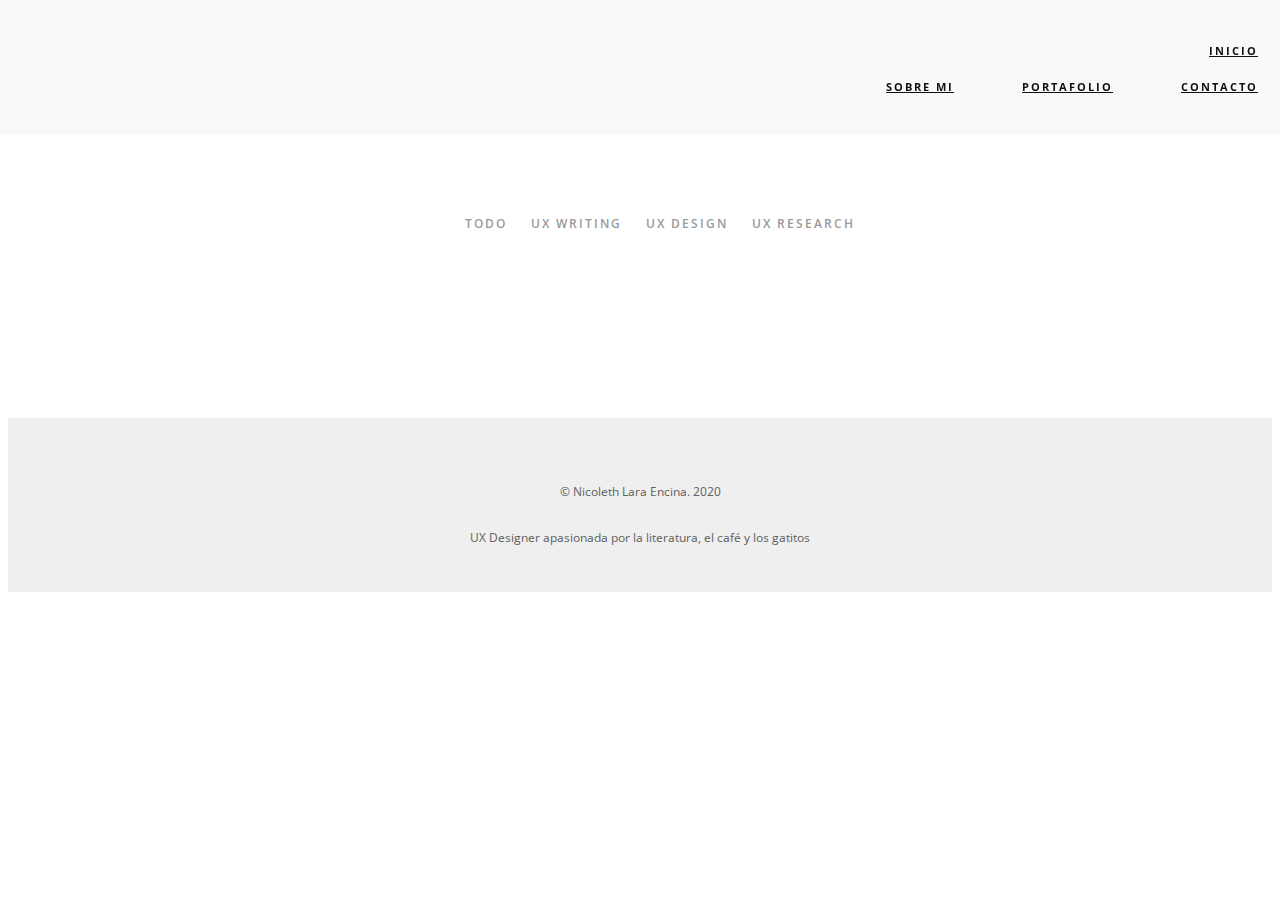
==== commit 2bc1fef5: "prueba" ====
--- a/pallas template/work3.html
+++ b/pallas template/work3.html
@@ -55,7 +55,7 @@
 								<li> 
 									<a  class="animsition-link" href="index.html">Inicio</a>
 								</li>
-							
+							<div></div>
 					
 						</li>
 						<li>
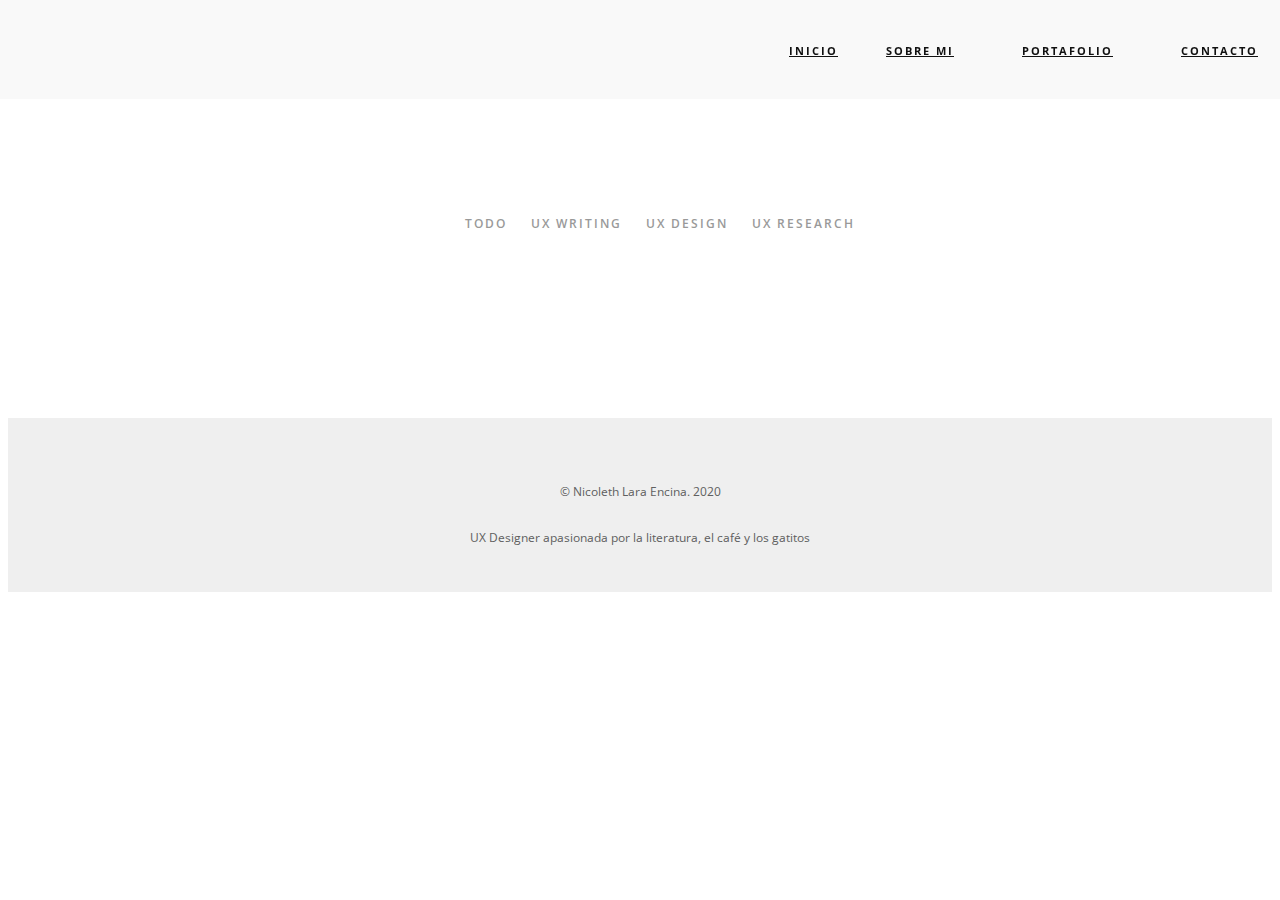
==== commit 37b354e1: "borre div imaginario" ====
--- a/pallas template/work3.html
+++ b/pallas template/work3.html
@@ -55,7 +55,7 @@
 								<li> 
 									<a  class="animsition-link" href="index.html">Inicio</a>
 								</li>
-							<div></div>
+							
 					
 						</li>
 						<li>
